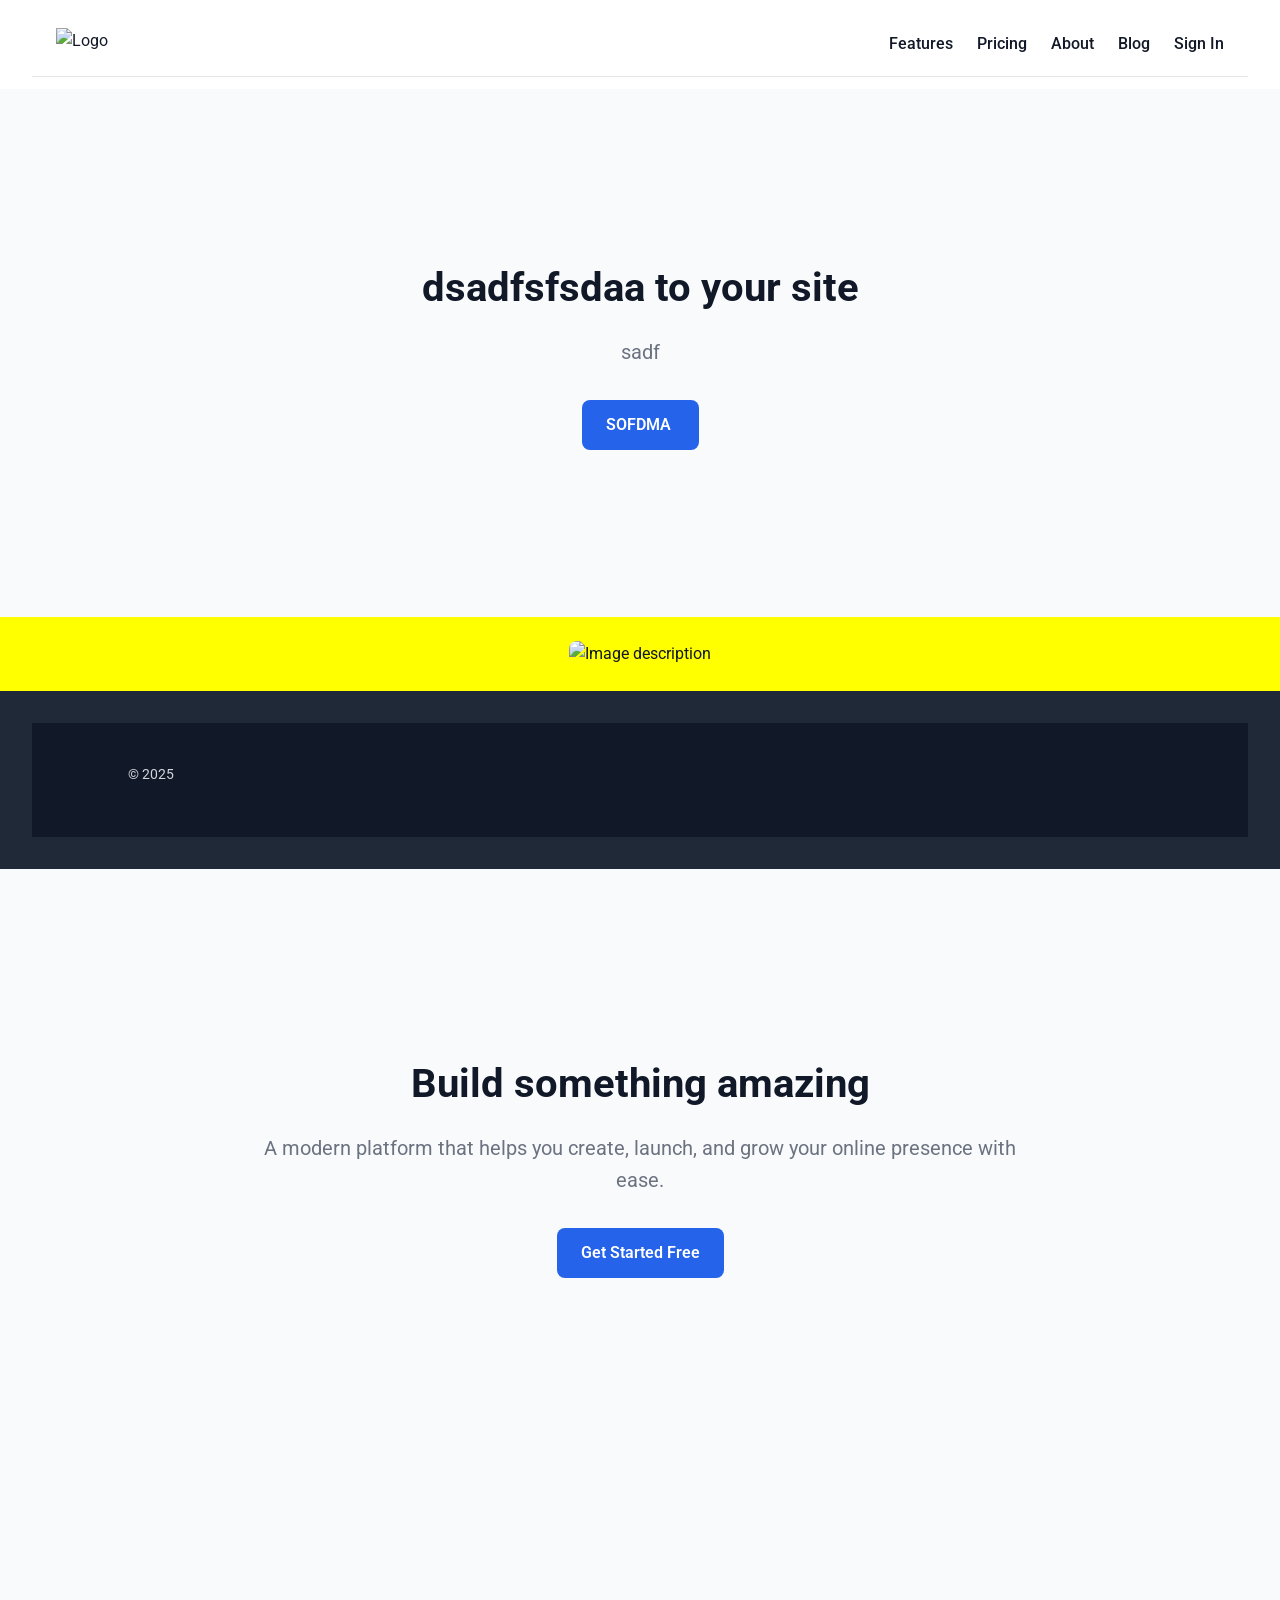
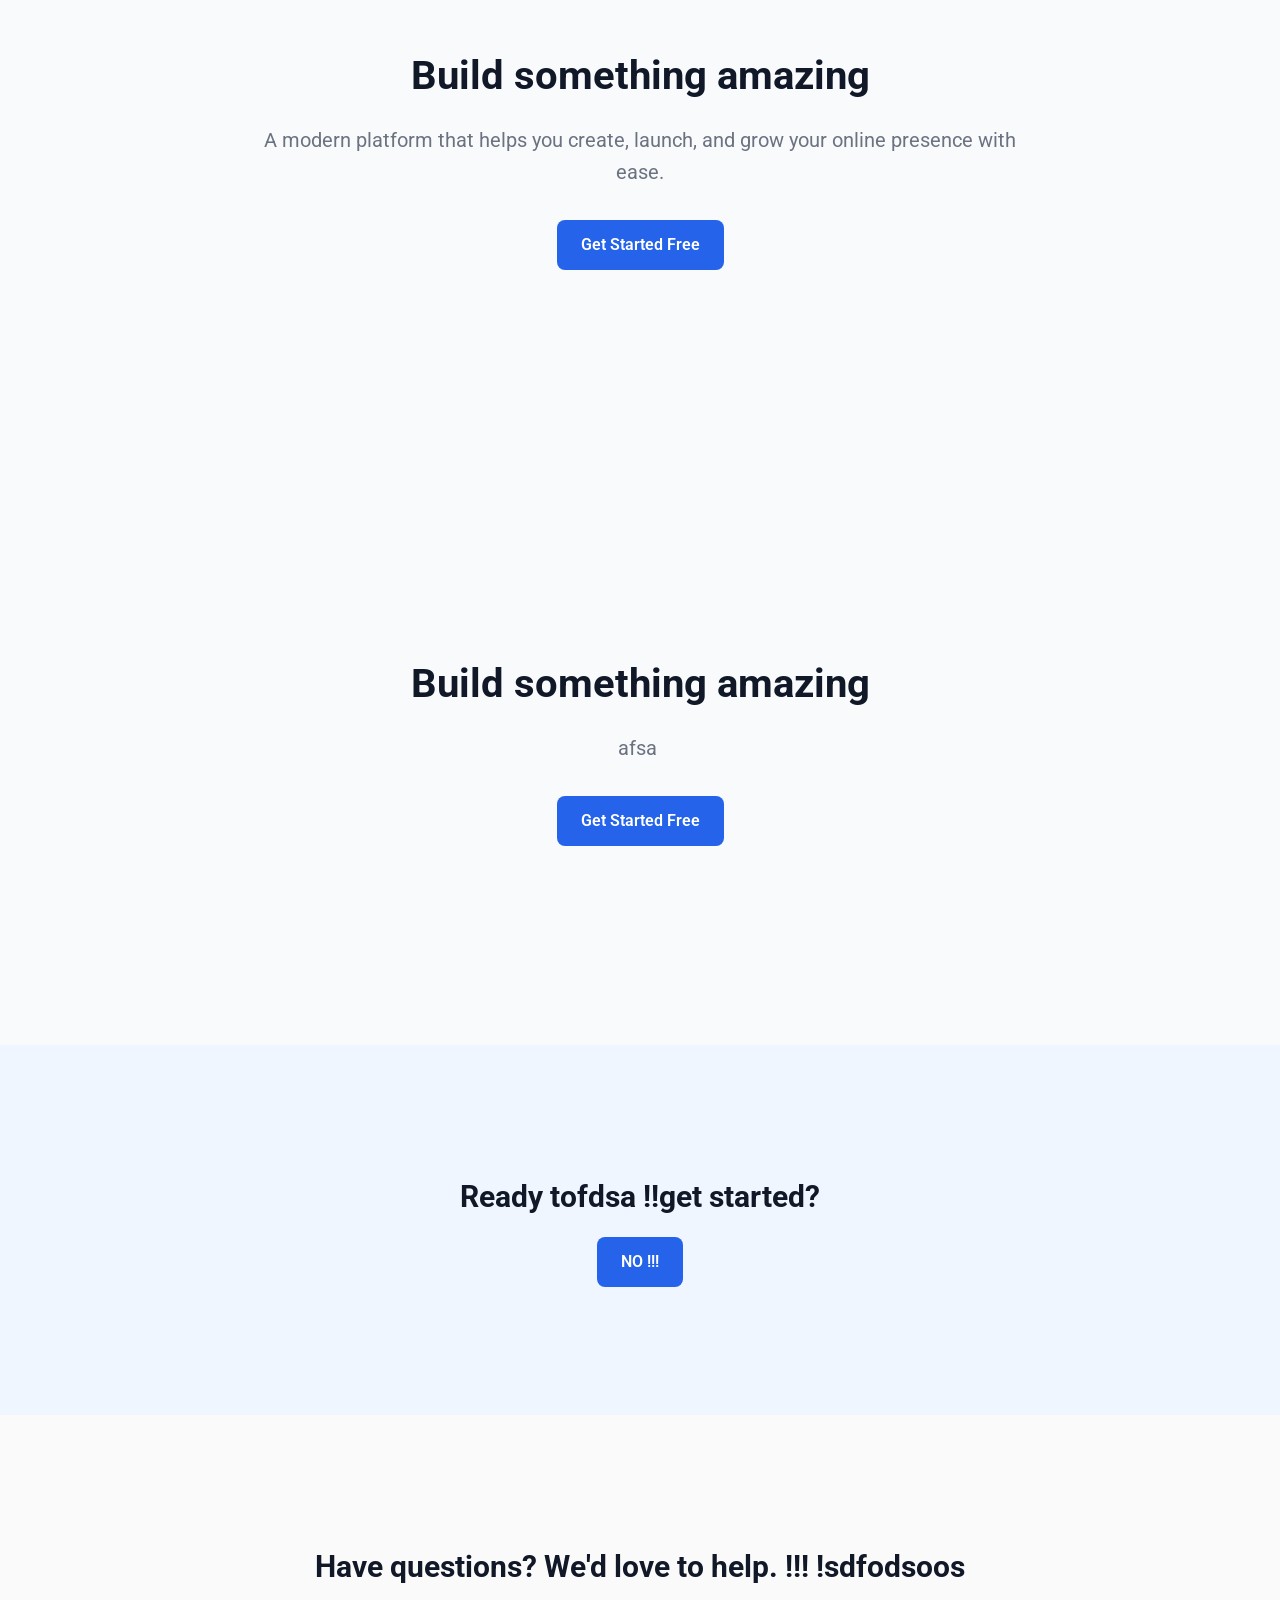
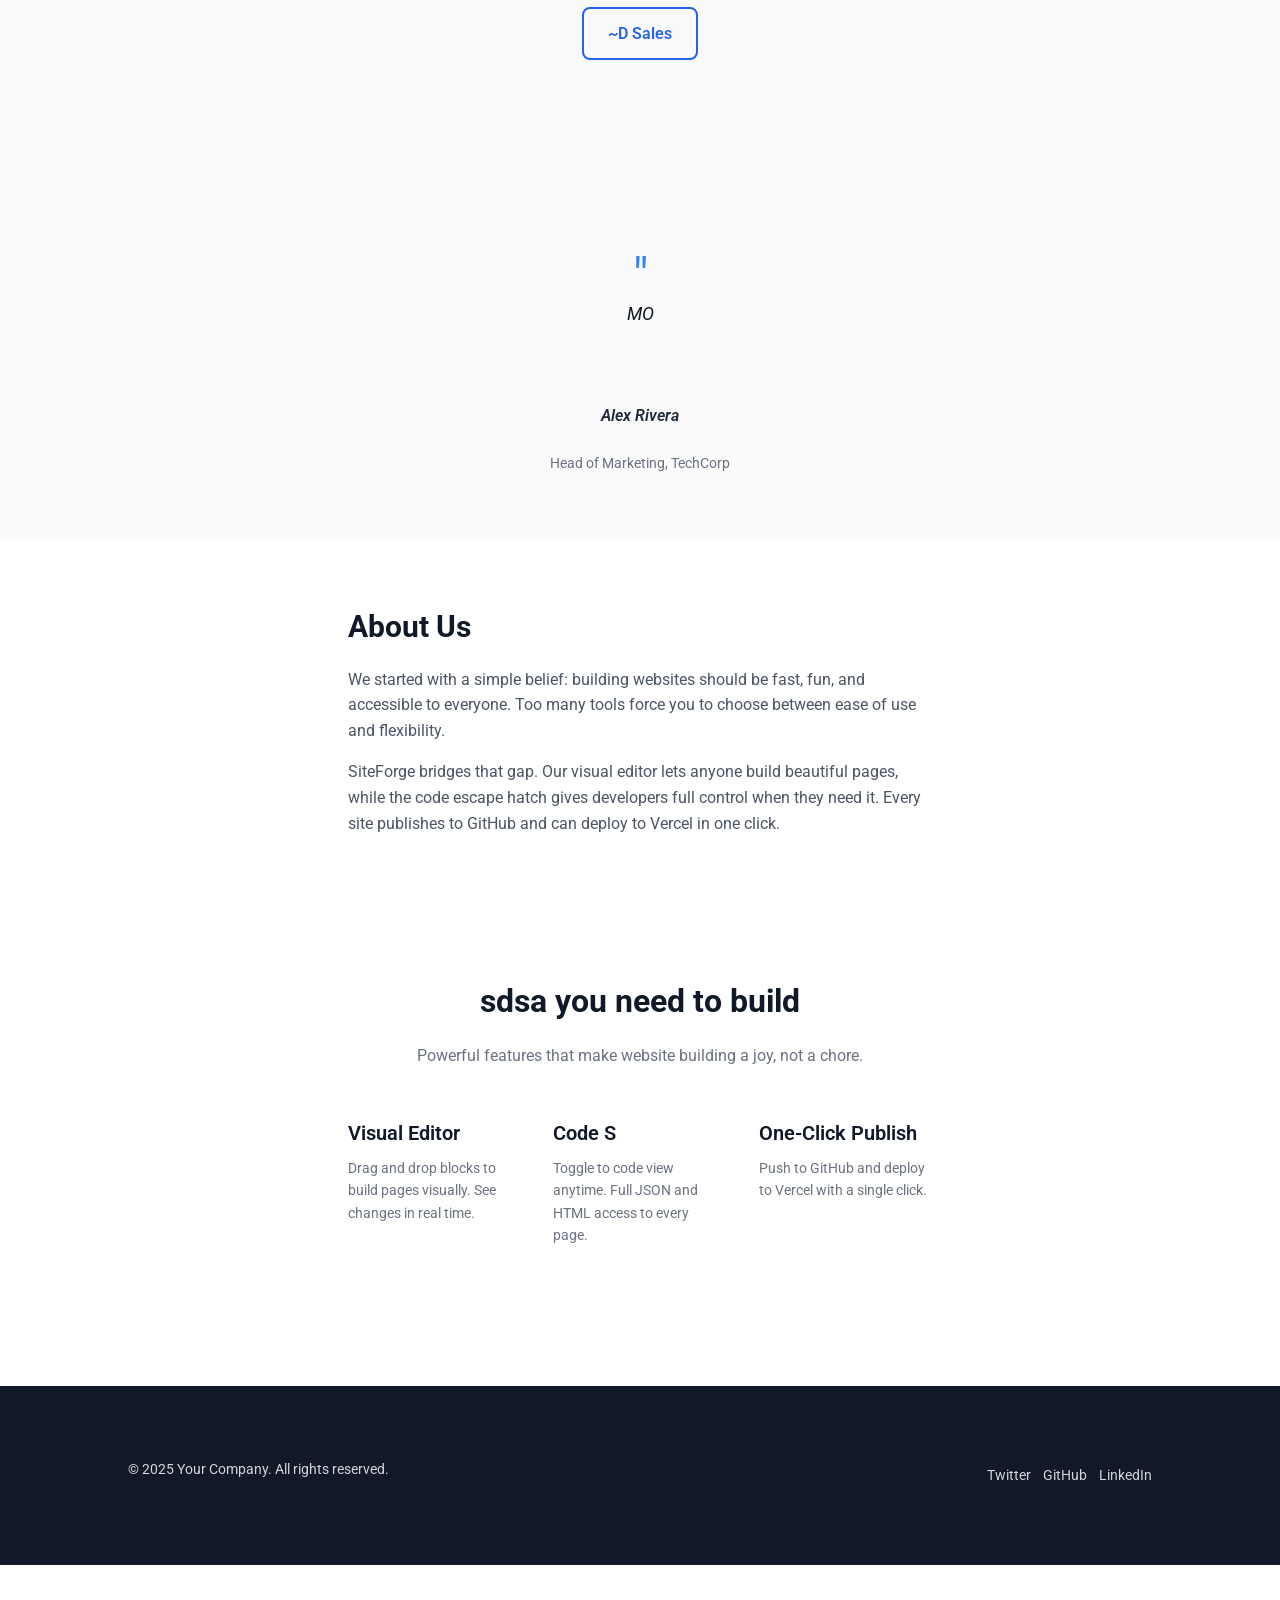
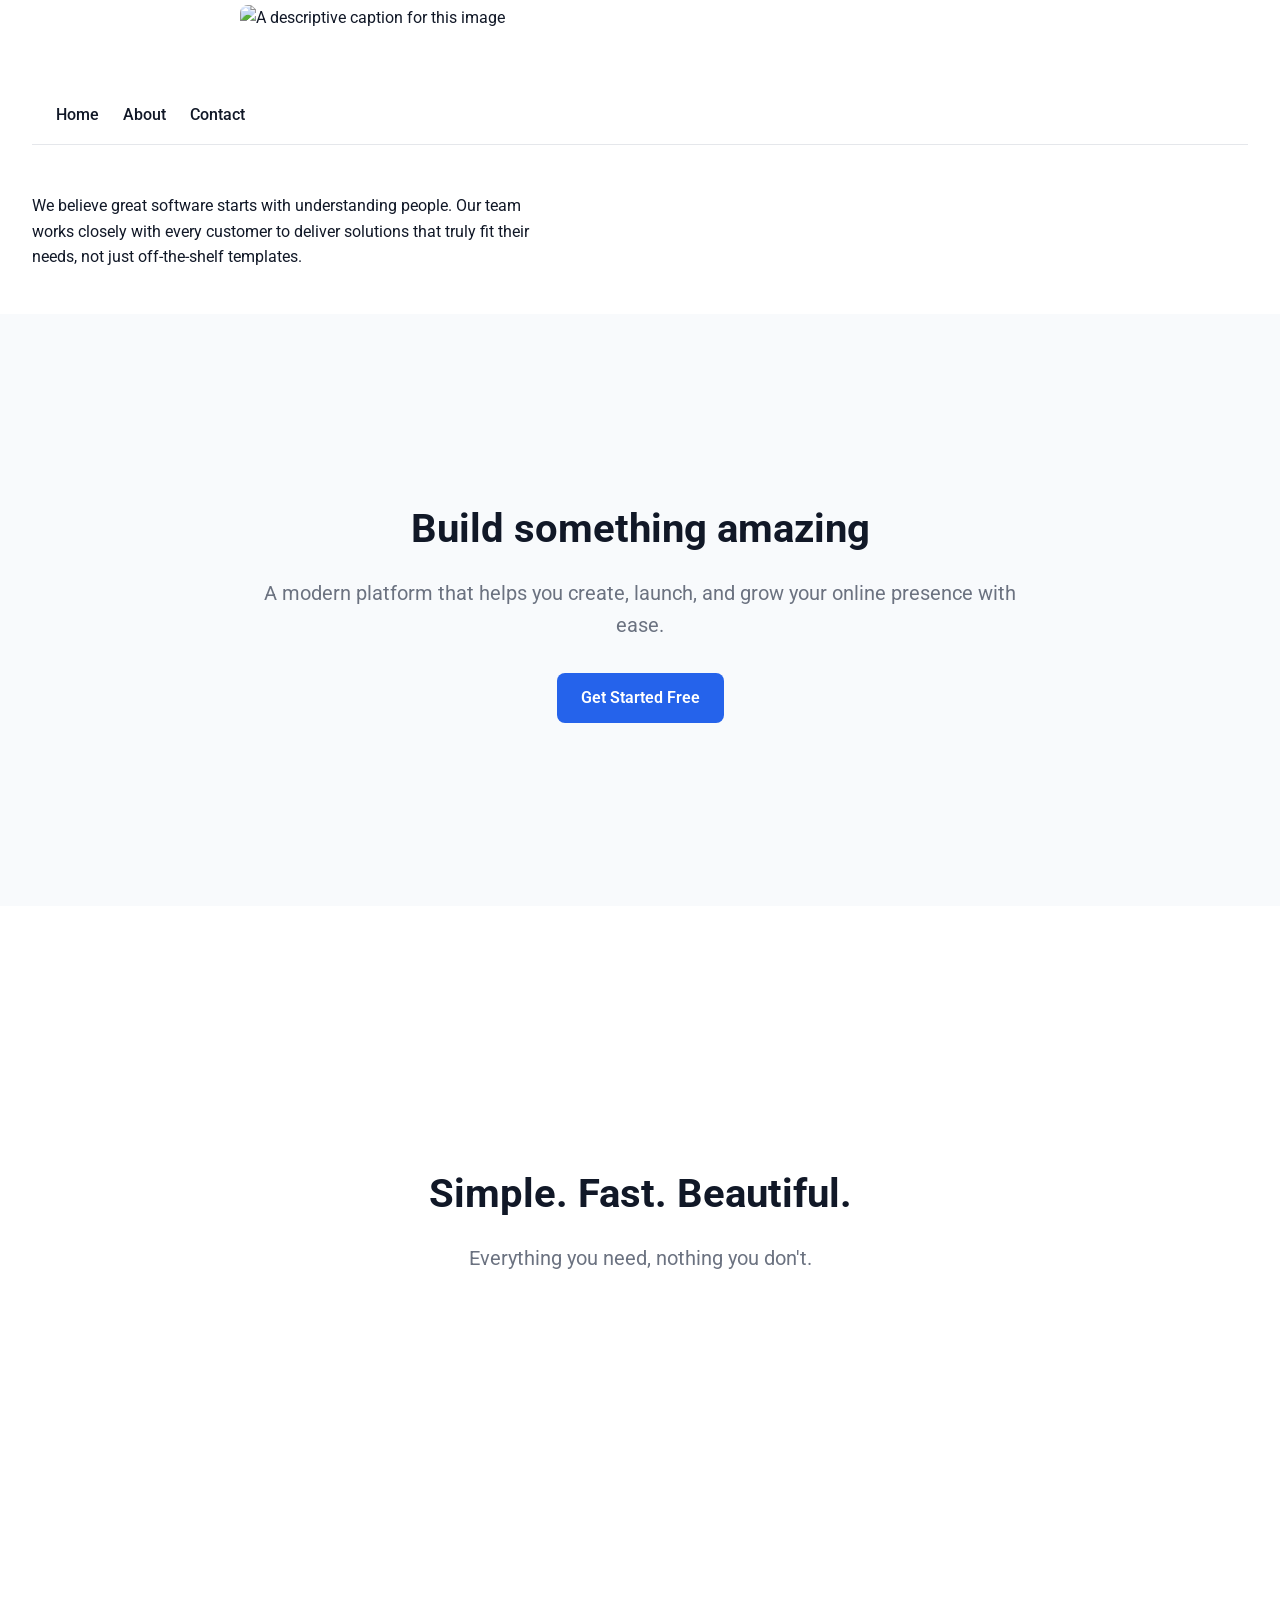
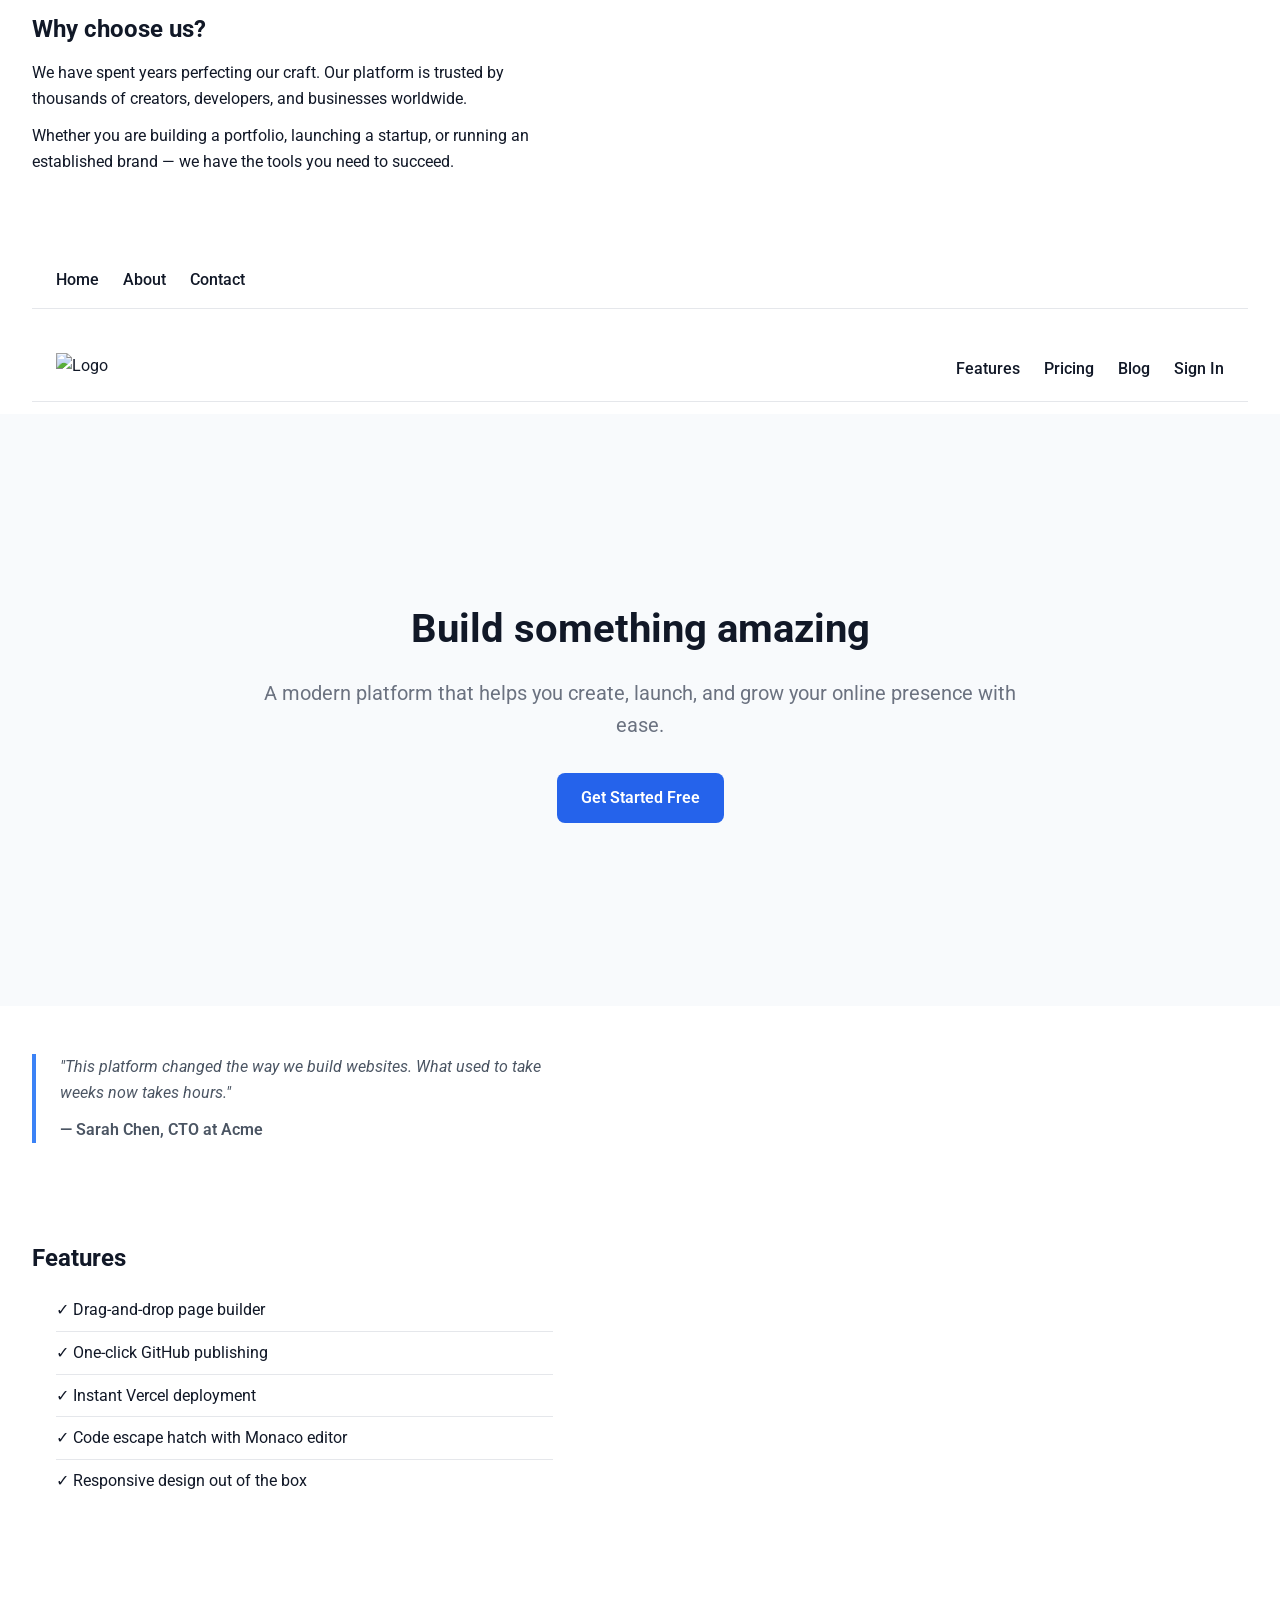
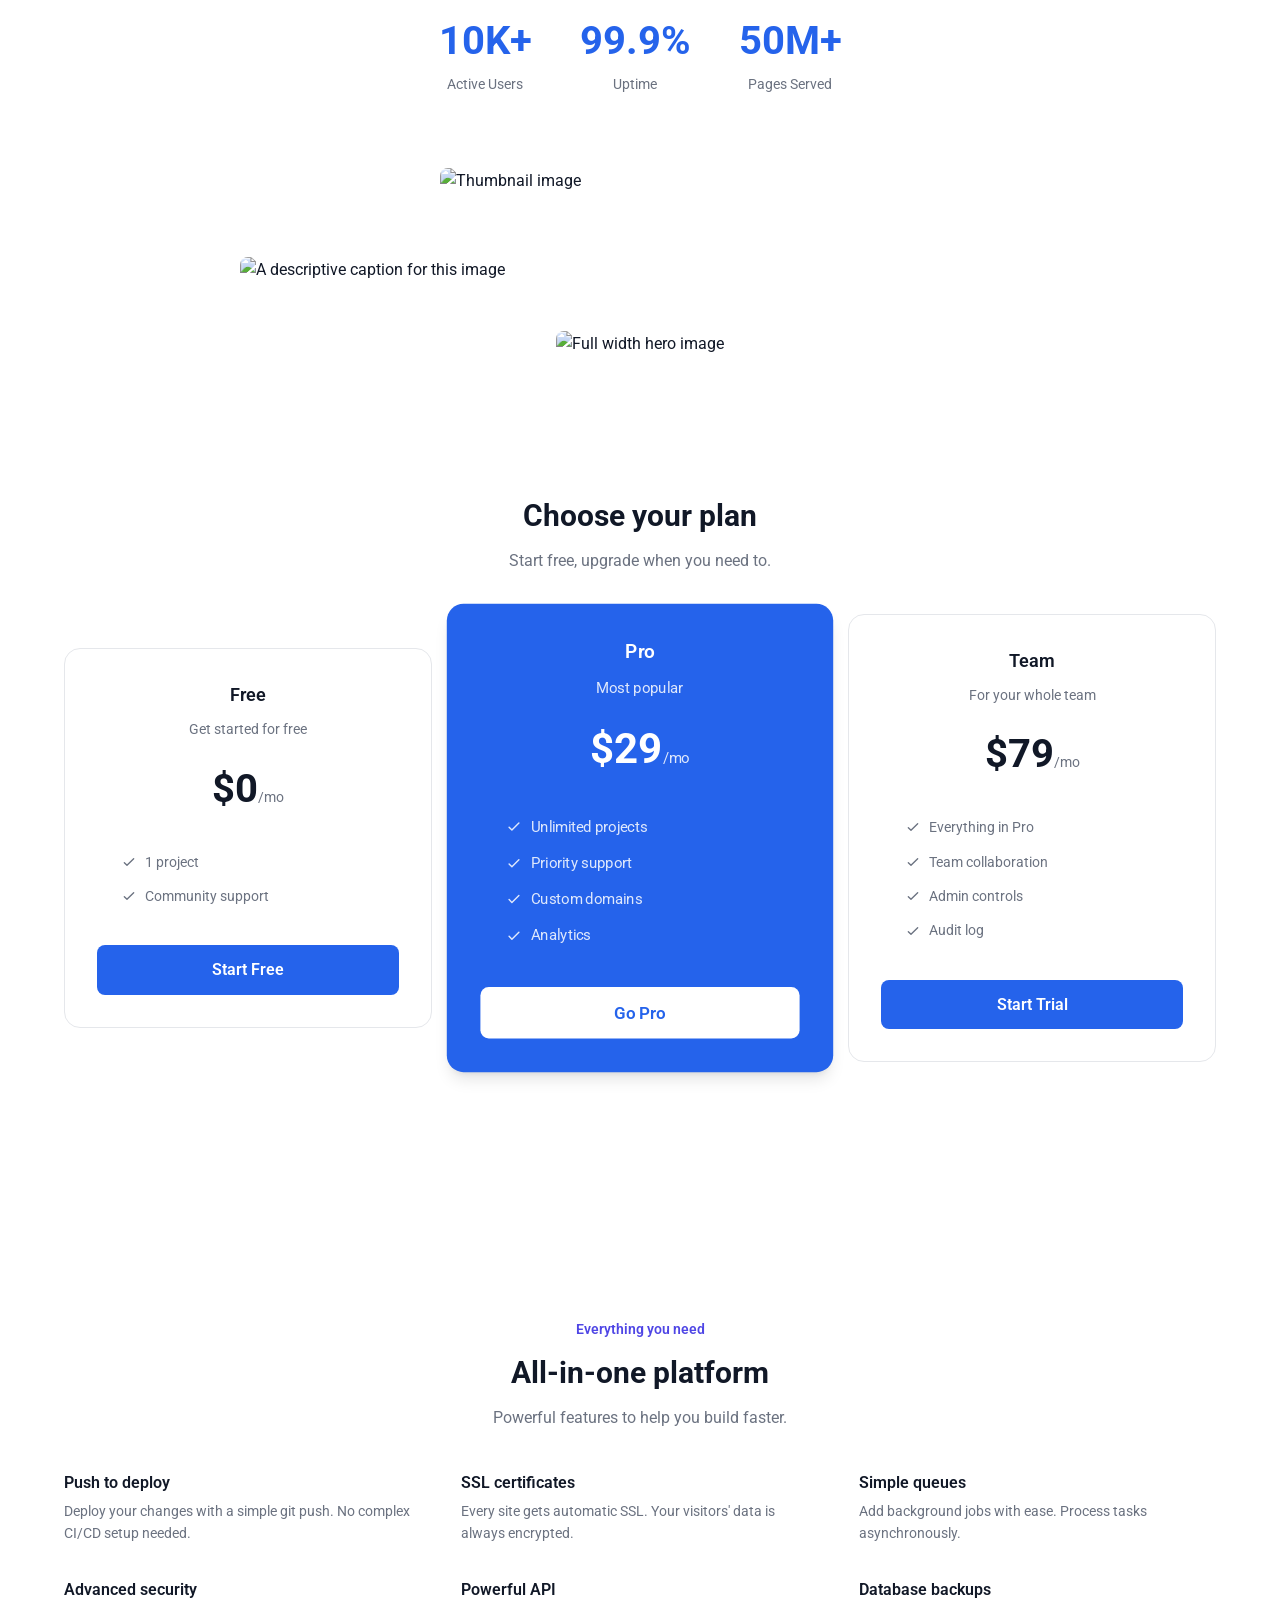
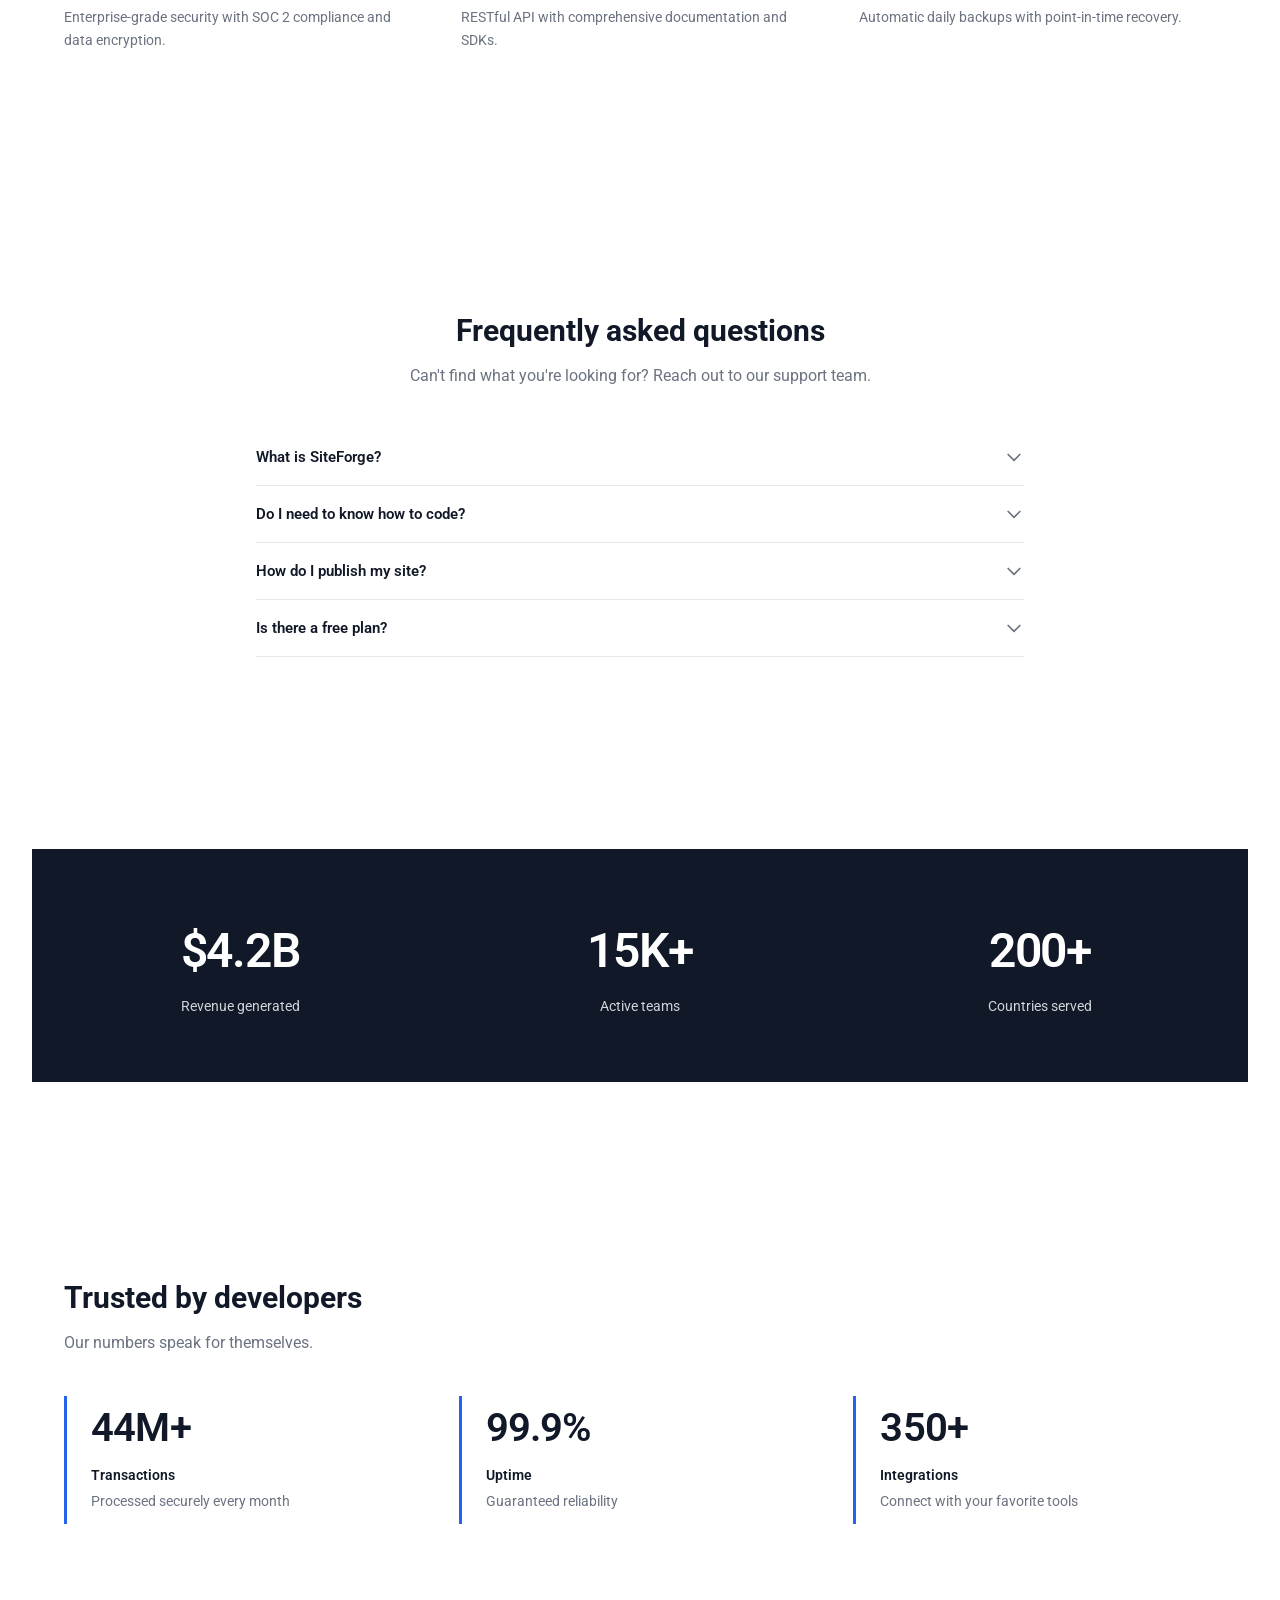
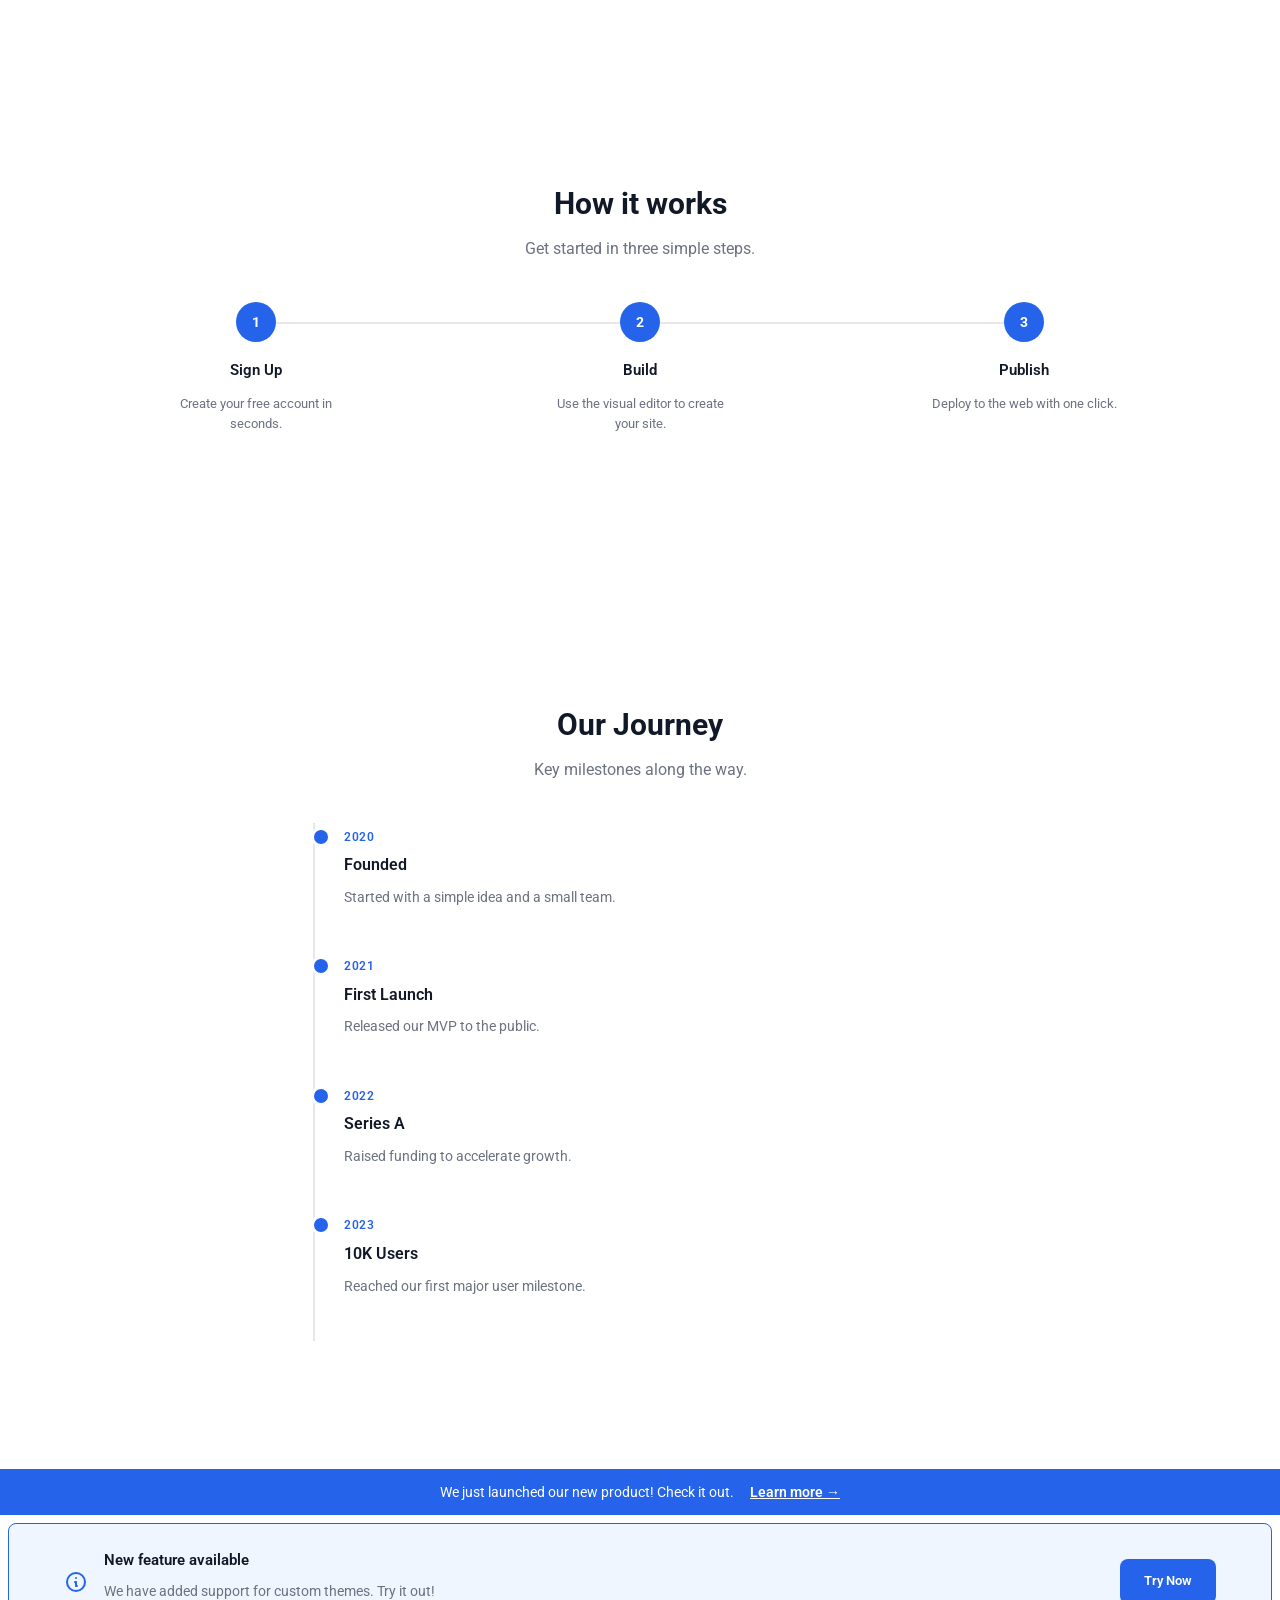
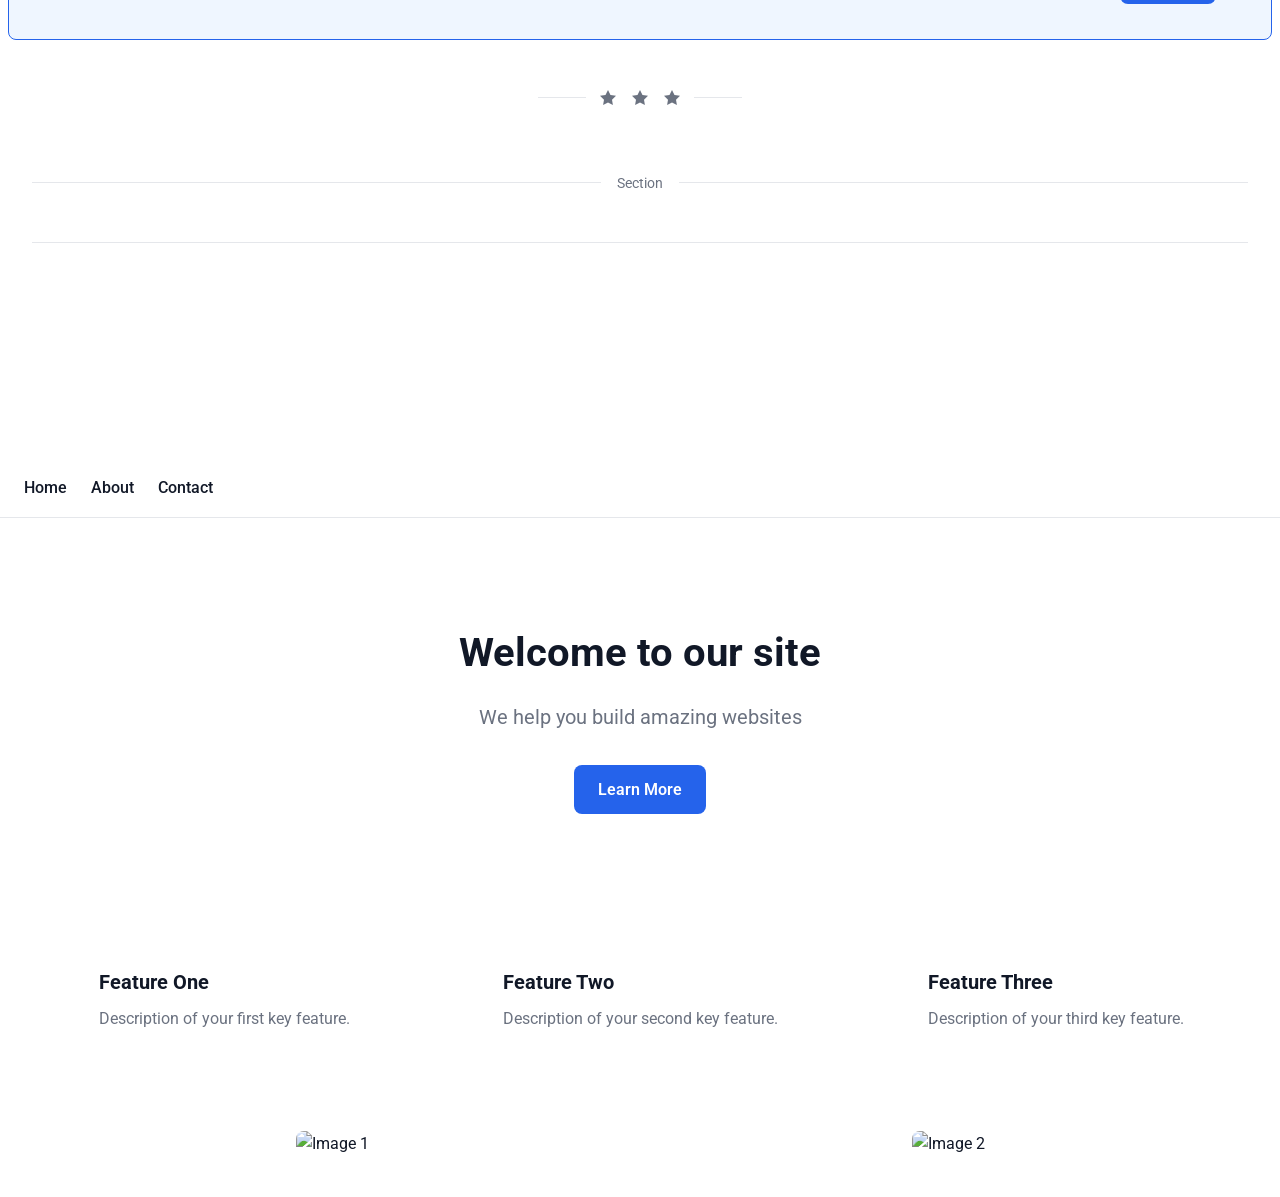
==== index.html @ cee75515 "Update site via SiteForge" ====
<!DOCTYPE html>
<html lang="en">
<head>
    <meta charset="UTF-8">
    <meta name="viewport" content="width=device-width, initial-scale=1.0">
    <meta name="description" content="">
    <title>Home | test1</title>
    <link rel="preconnect" href="https://fonts.googleapis.com"><link rel="preconnect" href="https://fonts.gstatic.com" crossorigin><link rel="stylesheet" href="https://fonts.googleapis.com/css2?family=Roboto:wght@400;500;700&display=swap">
    <style>:root {
  --sf-primary: #2563eb;
  --sf-primary-dark: #1d4ed8;
  --sf-primary-light: #eff6ff;
  --sf-secondary: #7c3aed;
  --sf-accent: #4f46e5;
  --sf-background: #ffffff;
  --sf-surface: #ffffff;
  --sf-surface-alt: #f9fafb;
  --sf-text: #111827;
  --sf-text-muted: #6b7280;
  --sf-text-inverse: #ffffff;
  --sf-border: #e5e7eb;
  --sf-dark-bg: #111827;
  --sf-dark-text: #d1d5db;
  --sf-font-family: -apple-system, BlinkMacSystemFont, 'Segoe UI', Roboto, sans-serif;
  --sf-heading-font-family: -apple-system, BlinkMacSystemFont, 'Segoe UI', Roboto, sans-serif;
  --sf-heading-weight: 700;
  --sf-base-size: 1rem;
  --sf-line-height: 1.6;
  --sf-heading-line-height: 1.2;
  --sf-section-padding-y: 4rem;
  --sf-section-padding-x: 2rem;
  --sf-container-max-width: 72rem;
  --sf-element-gap: 1.5rem;
  --sf-radius-sm: 0.25rem;
  --sf-radius-md: 0.5rem;
  --sf-radius-lg: 1rem;
  --sf-radius-full: 9999px;
  --sf-btn-radius: 0.5rem;
  --sf-btn-padding-x: 1.5rem;
  --sf-btn-padding-y: 0.75rem;
  --sf-btn-font-weight: 600;
  --sf-shadow-sm: 0 1px 2px rgba(0,0,0,0.05);
  --sf-shadow-md: 0 4px 6px -1px rgba(0,0,0,0.1), 0 2px 4px -2px rgba(0,0,0,0.1);
  --sf-shadow-lg: 0 10px 15px -3px rgba(0,0,0,0.1), 0 4px 6px -4px rgba(0,0,0,0.1);
}
/* SiteForge — Generated Styles */
*, *::before, *::after { box-sizing: border-box; margin: 0; padding: 0; }
html { font-size: var(--sf-base-size); line-height: var(--sf-line-height); -webkit-text-size-adjust: 100%; }
body {
    font-family: var(--sf-font-family);
    color: var(--sf-text);
    background: var(--sf-background);
    min-height: 100vh;
}
img { max-width: 100%; height: auto; display: block; }
a { color: var(--sf-primary); text-decoration: none; }
a:hover { text-decoration: underline; }

/* Rich text content */
p { margin-bottom: 0.75rem; }
h2 { font-size: 1.5rem; font-weight: var(--sf-heading-weight); margin-bottom: 0.75rem; }
h3 { font-size: 1.25rem; font-weight: 600; margin-bottom: 0.5rem; }
ul, ol { margin-left: 1.5rem; margin-bottom: 0.75rem; }
blockquote { border-left: 3px solid var(--sf-primary); padding-left: 1rem; margin: 1rem 0; }

details summary { cursor: pointer; }
details summary::-webkit-details-marker { display: none; }

@media (max-width: 768px) {
    section h1 { font-size: 1.75rem !important; }
    div[style*="grid-template-columns"] { grid-template-columns: 1fr !important; }
    [data-sf-grid] { grid-template-columns: 1fr !important; }
    [data-sf-split] { flex-direction: column !important; }
    [data-sf-split] > * { width: 100% !important; flex: none !important; }
}
</style>
</head>
<body>
<div style="background-color:#ffffff;padding:0.75rem 2rem"><nav style="display:flex;align-items:center;justify-content:space-between;padding:1rem 1.5rem;background:var(--sf-background);border-bottom:1px solid var(--sf-border);">
    <img src="https://placehold.co/120x40/3b82f6/ffffff?text=Logo" alt="Logo" style="height:2rem;">
    <div style="display:flex;gap:var(--sf-element-gap);">
        <a href="#features" style="color:var(--sf-text);font-weight:500;text-decoration:none;">Features</a>
        <a href="#pricing" style="color:var(--sf-text);font-weight:500;text-decoration:none;">Pricing</a>
        <a href="/about" style="color:var(--sf-text);font-weight:500;text-decoration:none;">About</a>
        <a href="/blog" style="color:var(--sf-text);font-weight:500;text-decoration:none;">Blog</a>
        <a href="/login" style="color:var(--sf-text);font-weight:500;text-decoration:none;">Sign In</a>
    </div>
</nav></div>
<div style="background-color:#f9fafb;margin:;padding:4rem 2rem"><section style="position:relative;min-height:400px;display:flex;flex-direction:column;justify-content:center;align-items:center;padding:5rem var(--sf-section-padding-x);text-align:center;"><div style="position:relative;z-index:1;max-width:48rem;"><h1 style="font-size:2.5rem;font-weight:var(--sf-heading-weight);margin-bottom:1rem;color:var(--sf-text)">dsadfsfsdaa to your site</h1><p style="font-size:1.25rem;margin-bottom:2rem;color:var(--sf-text-muted)">sadf</p><div><a href="#" style="display:inline-block;background:var(--sf-primary);color:var(--sf-text-inverse);font-weight:var(--sf-btn-font-weight);padding:var(--sf-btn-padding-y) var(--sf-btn-padding-x);border-radius:var(--sf-btn-radius);text-decoration:none;">SOFDMA </a></div></div></section></div>
<div style="background-color:yellow;padding:1rem"><figure style="display:flex;justify-content:center;padding:0.5rem;"><img src="https://images.unsplash.com/photo-1746373691216-861fda938316?q=80&amp;w=2070&amp;auto=format&amp;fit=crop&amp;ixlib=rb-4.1.0&amp;ixid=M3wxMjA3fDB8MHxwaG90by1wYWdlfHx8fGVufDB8fHx8fA%3D%3D" alt="Image description" style="max-width:100%;height:auto;border-radius:var(--sf-radius-md);" loading="lazy"></figure></div>
<div style="background-color:#1f2937;padding:2rem"><footer style="background:var(--sf-dark-bg);color:var(--sf-dark-text);padding:2.5rem 1.5rem;"><div style="max-width:64rem;margin:0 auto;display:flex;flex-wrap:wrap;align-items:center;justify-content:space-between;gap:1.5rem;"><p style="font-size:0.875rem;">© 2025</p><div></div></div></footer></div>
<div style="background-color:#f8fafc;padding:6rem 2rem"><section style="position:relative;min-height:400px;display:flex;flex-direction:column;justify-content:center;align-items:center;padding:5rem var(--sf-section-padding-x);text-align:center;"><div style="position:relative;z-index:1;max-width:48rem;"><h1 style="font-size:2.5rem;font-weight:var(--sf-heading-weight);margin-bottom:1rem;color:var(--sf-text)">Build something amazing</h1><p style="font-size:1.25rem;margin-bottom:2rem;color:var(--sf-text-muted)">A modern platform that helps you create, launch, and grow your online presence with ease.</p><div><a href="#signup" style="display:inline-block;background:var(--sf-primary);color:var(--sf-text-inverse);font-weight:var(--sf-btn-font-weight);padding:var(--sf-btn-padding-y) var(--sf-btn-padding-x);border-radius:var(--sf-btn-radius);text-decoration:none;">Get Started Free</a></div></div></section></div>
<div style="background-color:#f8fafc;padding:6rem 2rem"><section style="position:relative;min-height:400px;display:flex;flex-direction:column;justify-content:center;align-items:center;padding:5rem var(--sf-section-padding-x);text-align:center;"><div style="position:relative;z-index:1;max-width:48rem;"><h1 style="font-size:2.5rem;font-weight:var(--sf-heading-weight);margin-bottom:1rem;color:var(--sf-text)">Build something amazing</h1><p style="font-size:1.25rem;margin-bottom:2rem;color:var(--sf-text-muted)">A modern platform that helps you create, launch, and grow your online presence with ease.</p><div><a href="#signup" style="display:inline-block;background:var(--sf-primary);color:var(--sf-text-inverse);font-weight:var(--sf-btn-font-weight);padding:var(--sf-btn-padding-y) var(--sf-btn-padding-x);border-radius:var(--sf-btn-radius);text-decoration:none;">Get Started Free</a></div></div></section></div>
<div style="background-color:#f8fafc;padding:6rem 2rem"><section style="position:relative;min-height:400px;display:flex;flex-direction:column;justify-content:center;align-items:center;padding:5rem var(--sf-section-padding-x);text-align:center;"><div style="position:relative;z-index:1;max-width:48rem;"><h1 style="font-size:2.5rem;font-weight:var(--sf-heading-weight);margin-bottom:1rem;color:var(--sf-text)">Build something amazing</h1><p style="font-size:1.25rem;margin-bottom:2rem;color:var(--sf-text-muted)">afsa </p><div><a href="#signup" style="display:inline-block;background:var(--sf-primary);color:var(--sf-text-inverse);font-weight:var(--sf-btn-font-weight);padding:var(--sf-btn-padding-y) var(--sf-btn-padding-x);border-radius:var(--sf-btn-radius);text-decoration:none;">Get Started Free</a></div></div></section></div>
<div style="background-color:#eff6ff;padding:4rem 2rem"><section style="text-align:center;padding:var(--sf-section-padding-y) var(--sf-section-padding-x);"><div style="max-width:48rem;margin:0 auto;"><h2 style="font-size:1.875rem;font-weight:var(--sf-heading-weight);color:var(--sf-text);margin-bottom:1rem;">Ready tofdsa !!get started?</h2><div><a href="#signup" style="display:inline-block;background:var(--sf-primary);color:var(--sf-text-inverse);font-weight:var(--sf-btn-font-weight);padding:var(--sf-btn-padding-y) var(--sf-btn-padding-x);border-radius:var(--sf-btn-radius);text-decoration:none;">NO !!!</a></div></div></section></div>
<div style="background-color:#fafafa;padding:4rem 2rem"><section style="text-align:center;padding:var(--sf-section-padding-y) var(--sf-section-padding-x);"><div style="max-width:48rem;margin:0 auto;"><h2 style="font-size:1.875rem;font-weight:var(--sf-heading-weight);color:var(--sf-text);margin-bottom:1rem;">Have questions? We'd love to help. !!! !sdfodsoos</h2><div><a href="/contact" style="display:inline-block;border:2px solid var(--sf-primary);color:var(--sf-primary);background:transparent;font-weight:var(--sf-btn-font-weight);padding:var(--sf-btn-padding-y) var(--sf-btn-padding-x);border-radius:var(--sf-btn-radius);text-decoration:none;">~D Sales</a></div></div></section></div>
<div style="background-color:#fafafa;padding:4rem 2rem"><div style="max-width:65ch;margin:0 auto;"><div style="max-width:600px;margin:0 auto;text-align:center;"><div style="font-size:3rem;color:#3b82f6;line-height:1;">"</div><p style="font-style: italic; margin-bottom: 1.5rem;"><span style="font-family: -apple-system, BlinkMacSystemFont, &quot;Segoe UI&quot;, Roboto, sans-serif; font-size: 18px;">MO</span></p><p style="font-style: italic; margin-bottom: 1.5rem;"><span style="color: rgb(31, 41, 55); font-size: 16px; font-weight: 600; font-family: -apple-system, BlinkMacSystemFont, &quot;Segoe UI&quot;, Roboto, sans-serif;"><br></span></p><p style="font-style: italic; margin-bottom: 1.5rem;"><span style="color: rgb(31, 41, 55); font-size: 16px; font-weight: 600; font-family: -apple-system, BlinkMacSystemFont, &quot;Segoe UI&quot;, Roboto, sans-serif;">Alex Rivera</span></p><div style="color:#6b7280;font-size:0.875rem;">Head of Marketing, TechCorp</div></div></div></div>
<div style="padding:4rem 2rem"><div style="max-width:65ch;margin:0 auto;"><div style="max-width:700px;margin:0 auto;"><h2 style="font-size:1.875rem;font-weight:700;margin-bottom:1rem;">About Us</h2><p style="color:#4b5563;margin-bottom:1rem;">We started with a simple belief: building websites should be fast, fun, and accessible to everyone. Too many tools force you to choose between ease of use and flexibility.</p><p style="color:#4b5563;">SiteForge bridges that gap. Our visual editor lets anyone build beautiful pages, while the code escape hatch gives developers full control when they need it. Every site publishes to GitHub and can deploy to Vercel in one click.</p></div></div></div>
<div style="padding:4rem 2rem"><div style="max-width:65ch;margin:0 auto;"><div style="text-align:center;max-width:800px;margin:0 auto;"><h2 style="font-size:2rem;font-weight:700;margin-bottom:1rem;">sdsa you need to build</h2><p style="color:#6b7280;margin-bottom:3rem;">Powerful features that make website building a joy, not a chore.</p><div style="display:grid;grid-template-columns:repeat(3,1fr);gap:2rem;text-align:left;"><div><h3 style="font-weight:600;margin-bottom:0.5rem;">Visual Editor</h3><p style="color:#6b7280;font-size:0.875rem;">Drag and drop blocks to build pages visually. See changes in real time.</p></div><div><h3 style="font-weight:600;margin-bottom:0.5rem;">Code S</h3><p style="color:#6b7280;font-size:0.875rem;">Toggle to code view anytime. Full JSON and HTML access to every page.</p></div><div><h3 style="font-weight:600;margin-bottom:0.5rem;">One-Click Publish</h3><p style="color:#6b7280;font-size:0.875rem;">Push to GitHub and deploy to Vercel with a single click.</p></div></div></div></div></div>
<div style="padding:2rem"><div style="display:grid;grid-template-columns:repeat(2,1fr);gap:2rem;" data-sf-grid>

</div></div>
<div style="background-color:#111827;padding:2rem"><footer style="background:var(--sf-dark-bg);color:var(--sf-dark-text);padding:2.5rem 1.5rem;"><div style="max-width:64rem;margin:0 auto;display:flex;flex-wrap:wrap;align-items:center;justify-content:space-between;gap:1.5rem;"><p style="font-size:0.875rem;">© 2025 Your Company. All rights reserved.</p><div></div><div style="display:flex;gap:0.75rem;color:var(--sf-dark-text);font-size:0.875rem;"><span>Twitter</span><span>GitHub</span><span>LinkedIn</span></div></div></footer></div>
<div style="padding:2rem"><figure style="display:flex;justify-content:center;padding:0.5rem;"><img src="https://placehold.co/800x500/e2e8f0/64748b?text=Featured+Image" alt="A descriptive caption for this image" style="max-width:100%;height:auto;border-radius:var(--sf-radius-md);width:800px;" loading="lazy"></figure></div>
<div style="background-color:#ffffff;padding:1rem 2rem"><nav style="display:flex;align-items:center;justify-content:space-between;padding:1rem 1.5rem;background:var(--sf-background);border-bottom:1px solid var(--sf-border);">
    
    <div style="display:flex;gap:var(--sf-element-gap);">
        <a href="/" style="color:var(--sf-text);font-weight:500;text-decoration:none;">Home</a>
        <a href="/about" style="color:var(--sf-text);font-weight:500;text-decoration:none;">About</a>
        <a href="/contact" style="color:var(--sf-text);font-weight:500;text-decoration:none;">Contact</a>
    </div>
</nav></div>
<div style="max-width:65ch;padding:2rem"><div style="max-width:65ch;margin:0 auto;"><p>We believe great software starts with understanding people. Our team works closely with every customer to deliver solutions that truly fit their needs, not just off-the-shelf templates.</p></div></div>
<div style="background-color:#f8fafc;padding:6rem 2rem"><section style="position:relative;min-height:400px;display:flex;flex-direction:column;justify-content:center;align-items:center;padding:5rem var(--sf-section-padding-x);text-align:center;"><div style="position:relative;z-index:1;max-width:48rem;"><h1 style="font-size:2.5rem;font-weight:var(--sf-heading-weight);margin-bottom:1rem;color:var(--sf-text)">Build something amazing</h1><p style="font-size:1.25rem;margin-bottom:2rem;color:var(--sf-text-muted)">A modern platform that helps you create, launch, and grow your online presence with ease.</p><div><a href="#signup" style="display:inline-block;background:var(--sf-primary);color:var(--sf-text-inverse);font-weight:var(--sf-btn-font-weight);padding:var(--sf-btn-padding-y) var(--sf-btn-padding-x);border-radius:var(--sf-btn-radius);text-decoration:none;">Get Started Free</a></div></div></section></div>
<div style="padding:8rem 2rem"><section style="position:relative;min-height:400px;display:flex;flex-direction:column;justify-content:center;align-items:center;padding:5rem var(--sf-section-padding-x);text-align:center;"><div style="position:relative;z-index:1;max-width:48rem;"><h1 style="font-size:2.5rem;font-weight:var(--sf-heading-weight);margin-bottom:1rem;color:var(--sf-text)">Simple. Fast. Beautiful.</h1><p style="font-size:1.25rem;margin-bottom:2rem;color:var(--sf-text-muted)">Everything you need, nothing you don't.</p><div></div></div></section></div>
<div style="max-width:65ch;padding:3rem 2rem"><div style="max-width:65ch;margin:0 auto;"><h2>Why choose us?</h2><p>We have spent years perfecting our craft. Our platform is trusted by thousands of creators, developers, and businesses worldwide.</p><p>Whether you are building a portfolio, launching a startup, or running an established brand — we have the tools you need to succeed.</p></div></div>
<div style="background-color:#ffffff;padding:1rem 2rem"><nav style="display:flex;align-items:center;justify-content:space-between;padding:1rem 1.5rem;background:var(--sf-background);border-bottom:1px solid var(--sf-border);">
    
    <div style="display:flex;gap:var(--sf-element-gap);">
        <a href="/" style="color:var(--sf-text);font-weight:500;text-decoration:none;">Home</a>
        <a href="/about" style="color:var(--sf-text);font-weight:500;text-decoration:none;">About</a>
        <a href="/contact" style="color:var(--sf-text);font-weight:500;text-decoration:none;">Contact</a>
    </div>
</nav></div>
<div style="background-color:#ffffff;padding:0.75rem 2rem"><nav style="display:flex;align-items:center;justify-content:space-between;padding:1rem 1.5rem;background:var(--sf-background);border-bottom:1px solid var(--sf-border);">
    <img src="https://placehold.co/120x40/3b82f6/ffffff?text=Logo" alt="Logo" style="height:2rem;">
    <div style="display:flex;gap:var(--sf-element-gap);">
        <a href="#features" style="color:var(--sf-text);font-weight:500;text-decoration:none;">Features</a>
        <a href="#pricing" style="color:var(--sf-text);font-weight:500;text-decoration:none;">Pricing</a>
        <a href="/blog" style="color:var(--sf-text);font-weight:500;text-decoration:none;">Blog</a>
        <a href="/login" style="color:var(--sf-text);font-weight:500;text-decoration:none;">Sign In</a>
    </div>
</nav></div>
<div style="background-color:#f8fafc;padding:6rem 2rem"><section style="position:relative;min-height:400px;display:flex;flex-direction:column;justify-content:center;align-items:center;padding:5rem var(--sf-section-padding-x);text-align:center;"><div style="position:relative;z-index:1;max-width:48rem;"><h1 style="font-size:2.5rem;font-weight:var(--sf-heading-weight);margin-bottom:1rem;color:var(--sf-text)">Build something amazing</h1><p style="font-size:1.25rem;margin-bottom:2rem;color:var(--sf-text-muted)">A modern platform that helps you create, launch, and grow your online presence with ease.</p><div><a href="#signup" style="display:inline-block;background:var(--sf-primary);color:var(--sf-text-inverse);font-weight:var(--sf-btn-font-weight);padding:var(--sf-btn-padding-y) var(--sf-btn-padding-x);border-radius:var(--sf-btn-radius);text-decoration:none;">Get Started Free</a></div></div></section></div>
<div style="max-width:65ch;padding:2rem"><div style="max-width:65ch;margin:0 auto;"><blockquote style="border-left:4px solid #3b82f6;padding-left:1.5rem;margin:1rem 0;font-style:italic;color:#4b5563;"><p>"This platform changed the way we build websites. What used to take weeks now takes hours."</p><p style="font-style:normal;font-weight:600;margin-top:0.5rem;">— Sarah Chen, CTO at Acme</p></blockquote></div></div>
<div style="max-width:65ch;padding:3rem 2rem"><div style="max-width:65ch;margin:0 auto;"><h2>Features</h2><ul style="list-style:none;padding:0;"><li style="padding:0.5rem 0;border-bottom:1px solid #e5e7eb;">✓ Drag-and-drop page builder</li><li style="padding:0.5rem 0;border-bottom:1px solid #e5e7eb;">✓ One-click GitHub publishing</li><li style="padding:0.5rem 0;border-bottom:1px solid #e5e7eb;">✓ Instant Vercel deployment</li><li style="padding:0.5rem 0;border-bottom:1px solid #e5e7eb;">✓ Code escape hatch with Monaco editor</li><li style="padding:0.5rem 0;">✓ Responsive design out of the box</li></ul></div></div>
<div style="padding:3rem 2rem"><div style="max-width:65ch;margin:0 auto;"><div style="display:flex;gap:3rem;justify-content:center;text-align:center;flex-wrap:wrap;"><div><div style="font-size:2.5rem;font-weight:700;color:#2563eb;">10K+</div><div style="color:#6b7280;font-size:0.875rem;">Active Users</div></div><div><div style="font-size:2.5rem;font-weight:700;color:#2563eb;">99.9%</div><div style="color:#6b7280;font-size:0.875rem;">Uptime</div></div><div><div style="font-size:2.5rem;font-weight:700;color:#2563eb;">50M+</div><div style="color:#6b7280;font-size:0.875rem;">Pages Served</div></div></div></div></div>
<div style="padding:1rem 2rem"><figure style="display:flex;justify-content:center;padding:0.5rem;"><img src="https://placehold.co/400x300/e2e8f0/64748b?text=Thumbnail" alt="Thumbnail image" style="max-width:100%;height:auto;border-radius:var(--sf-radius-md);width:400px;" loading="lazy"></figure></div>
<div style="padding:2rem"><figure style="display:flex;justify-content:center;padding:0.5rem;"><img src="https://placehold.co/800x500/e2e8f0/64748b?text=Featured+Image" alt="A descriptive caption for this image" style="max-width:100%;height:auto;border-radius:var(--sf-radius-md);width:800px;" loading="lazy"></figure></div>
<div style="padding:0"><figure style="display:flex;justify-content:center;padding:0.5rem;"><img src="https://placehold.co/1200x400/e2e8f0/64748b?text=Hero+Image" alt="Full width hero image" style="max-width:100%;height:auto;border-radius:var(--sf-radius-md);" loading="lazy"></figure></div>
<div style="padding:4rem 2rem"><section style="padding:var(--sf-section-padding-y) var(--sf-section-padding-x);"><div style="max-width:var(--sf-container-max-width);margin:0 auto;text-align:center;"><h2 style="font-size:1.875rem;font-weight:var(--sf-heading-weight);color:var(--sf-text);margin-bottom:0.5rem;">Choose your plan</h2><p style="font-size:1rem;color:var(--sf-text-muted);margin-bottom:2.5rem;">Start free, upgrade when you need to.</p><div style="display:grid;grid-template-columns:repeat(3,1fr);gap:var(--sf-element-gap);align-items:center;" data-sf-grid><div style="background:var(--sf-surface);border:1px solid var(--sf-border);border-radius:var(--sf-radius-lg);padding:2rem;display:flex;flex-direction:column;"><h3 style="font-size:1.125rem;font-weight:600;color:var(--sf-text);margin-bottom:0.5rem;">Free</h3><p style="font-size:0.875rem;color:var(--sf-text-muted);margin-bottom:1rem;">Get started for free</p><div style="margin-bottom:1.5rem;"><span style="font-size:2.5rem;font-weight:700;color:var(--sf-text);">$0</span><span style="font-size:0.875rem;color:var(--sf-text-muted);">/mo</span></div><ul style="list-style:none;margin-bottom:2rem;flex:1;"><li style="padding:0.375rem 0;font-size:0.875rem;color:var(--sf-text-muted);display:flex;align-items:center;gap:0.5rem;"><svg style="width:1rem;height:1rem;flex-shrink:0;" fill="none" stroke="currentColor" viewBox="0 0 24 24"><path stroke-linecap="round" stroke-linejoin="round" stroke-width="2" d="M5 13l4 4L19 7"/></svg>1 project</li><li style="padding:0.375rem 0;font-size:0.875rem;color:var(--sf-text-muted);display:flex;align-items:center;gap:0.5rem;"><svg style="width:1rem;height:1rem;flex-shrink:0;" fill="none" stroke="currentColor" viewBox="0 0 24 24"><path stroke-linecap="round" stroke-linejoin="round" stroke-width="2" d="M5 13l4 4L19 7"/></svg>Community support</li></ul><a href="#" style="display:block;width:100%;text-align:center;display:inline-block;background:var(--sf-primary);color:var(--sf-text-inverse);font-weight:var(--sf-btn-font-weight);padding:var(--sf-btn-padding-y) var(--sf-btn-padding-x);border-radius:var(--sf-btn-radius);text-decoration:none;">Start Free</a></div><div style="background:var(--sf-primary);color:var(--sf-text-inverse);border-radius:var(--sf-radius-lg);padding:2rem;display:flex;flex-direction:column;box-shadow:var(--sf-shadow-lg);transform:scale(1.05);position:relative;z-index:1;"><h3 style="font-size:1.125rem;font-weight:600;color:var(--sf-text-inverse);margin-bottom:0.5rem;">Pro</h3><p style="font-size:0.875rem;color:rgba(255,255,255,0.85);margin-bottom:1rem;">Most popular</p><div style="margin-bottom:1.5rem;"><span style="font-size:2.5rem;font-weight:700;color:var(--sf-text-inverse);">$29</span><span style="font-size:0.875rem;color:rgba(255,255,255,0.85);">/mo</span></div><ul style="list-style:none;margin-bottom:2rem;flex:1;"><li style="padding:0.375rem 0;font-size:0.875rem;color:rgba(255,255,255,0.85);display:flex;align-items:center;gap:0.5rem;"><svg style="width:1rem;height:1rem;flex-shrink:0;" fill="none" stroke="currentColor" viewBox="0 0 24 24"><path stroke-linecap="round" stroke-linejoin="round" stroke-width="2" d="M5 13l4 4L19 7"/></svg>Unlimited projects</li><li style="padding:0.375rem 0;font-size:0.875rem;color:rgba(255,255,255,0.85);display:flex;align-items:center;gap:0.5rem;"><svg style="width:1rem;height:1rem;flex-shrink:0;" fill="none" stroke="currentColor" viewBox="0 0 24 24"><path stroke-linecap="round" stroke-linejoin="round" stroke-width="2" d="M5 13l4 4L19 7"/></svg>Priority support</li><li style="padding:0.375rem 0;font-size:0.875rem;color:rgba(255,255,255,0.85);display:flex;align-items:center;gap:0.5rem;"><svg style="width:1rem;height:1rem;flex-shrink:0;" fill="none" stroke="currentColor" viewBox="0 0 24 24"><path stroke-linecap="round" stroke-linejoin="round" stroke-width="2" d="M5 13l4 4L19 7"/></svg>Custom domains</li><li style="padding:0.375rem 0;font-size:0.875rem;color:rgba(255,255,255,0.85);display:flex;align-items:center;gap:0.5rem;"><svg style="width:1rem;height:1rem;flex-shrink:0;" fill="none" stroke="currentColor" viewBox="0 0 24 24"><path stroke-linecap="round" stroke-linejoin="round" stroke-width="2" d="M5 13l4 4L19 7"/></svg>Analytics</li></ul><a href="#" style="display:block;width:100%;text-align:center;background:var(--sf-text-inverse);color:var(--sf-primary);font-weight:var(--sf-btn-font-weight);padding:var(--sf-btn-padding-y) var(--sf-btn-padding-x);border-radius:var(--sf-btn-radius);text-decoration:none;">Go Pro</a></div><div style="background:var(--sf-surface);border:1px solid var(--sf-border);border-radius:var(--sf-radius-lg);padding:2rem;display:flex;flex-direction:column;"><h3 style="font-size:1.125rem;font-weight:600;color:var(--sf-text);margin-bottom:0.5rem;">Team</h3><p style="font-size:0.875rem;color:var(--sf-text-muted);margin-bottom:1rem;">For your whole team</p><div style="margin-bottom:1.5rem;"><span style="font-size:2.5rem;font-weight:700;color:var(--sf-text);">$79</span><span style="font-size:0.875rem;color:var(--sf-text-muted);">/mo</span></div><ul style="list-style:none;margin-bottom:2rem;flex:1;"><li style="padding:0.375rem 0;font-size:0.875rem;color:var(--sf-text-muted);display:flex;align-items:center;gap:0.5rem;"><svg style="width:1rem;height:1rem;flex-shrink:0;" fill="none" stroke="currentColor" viewBox="0 0 24 24"><path stroke-linecap="round" stroke-linejoin="round" stroke-width="2" d="M5 13l4 4L19 7"/></svg>Everything in Pro</li><li style="padding:0.375rem 0;font-size:0.875rem;color:var(--sf-text-muted);display:flex;align-items:center;gap:0.5rem;"><svg style="width:1rem;height:1rem;flex-shrink:0;" fill="none" stroke="currentColor" viewBox="0 0 24 24"><path stroke-linecap="round" stroke-linejoin="round" stroke-width="2" d="M5 13l4 4L19 7"/></svg>Team collaboration</li><li style="padding:0.375rem 0;font-size:0.875rem;color:var(--sf-text-muted);display:flex;align-items:center;gap:0.5rem;"><svg style="width:1rem;height:1rem;flex-shrink:0;" fill="none" stroke="currentColor" viewBox="0 0 24 24"><path stroke-linecap="round" stroke-linejoin="round" stroke-width="2" d="M5 13l4 4L19 7"/></svg>Admin controls</li><li style="padding:0.375rem 0;font-size:0.875rem;color:var(--sf-text-muted);display:flex;align-items:center;gap:0.5rem;"><svg style="width:1rem;height:1rem;flex-shrink:0;" fill="none" stroke="currentColor" viewBox="0 0 24 24"><path stroke-linecap="round" stroke-linejoin="round" stroke-width="2" d="M5 13l4 4L19 7"/></svg>Audit log</li></ul><a href="#" style="display:block;width:100%;text-align:center;display:inline-block;background:var(--sf-primary);color:var(--sf-text-inverse);font-weight:var(--sf-btn-font-weight);padding:var(--sf-btn-padding-y) var(--sf-btn-padding-x);border-radius:var(--sf-btn-radius);text-decoration:none;">Start Trial</a></div></div></div></section></div>
<div style="padding:4rem 2rem"><section style="padding:var(--sf-section-padding-y) var(--sf-section-padding-x);"><div style="max-width:var(--sf-container-max-width);margin:0 auto;text-align:center;"><p style="font-size:0.875rem;font-weight:600;color:var(--sf-accent);margin-bottom:0.5rem;">Everything you need</p><h2 style="font-size:1.875rem;font-weight:var(--sf-heading-weight);color:var(--sf-text);margin-bottom:0.5rem;">All-in-one platform</h2><p style="font-size:1rem;color:var(--sf-text-muted);margin-bottom:2.5rem;">Powerful features to help you build faster.</p><dl style="display:grid;grid-template-columns:repeat(3,1fr);gap:2rem 2.5rem;text-align:left;" data-sf-grid><div style="display:flex;flex-direction:column;"><dt style="font-size:1rem;font-weight:600;color:var(--sf-text);margin-bottom:0.25rem;">Push to deploy</dt><dd style="font-size:0.875rem;color:var(--sf-text-muted);line-height:var(--sf-line-height);">Deploy your changes with a simple git push. No complex CI/CD setup needed.</dd></div><div style="display:flex;flex-direction:column;"><dt style="font-size:1rem;font-weight:600;color:var(--sf-text);margin-bottom:0.25rem;">SSL certificates</dt><dd style="font-size:0.875rem;color:var(--sf-text-muted);line-height:var(--sf-line-height);">Every site gets automatic SSL. Your visitors' data is always encrypted.</dd></div><div style="display:flex;flex-direction:column;"><dt style="font-size:1rem;font-weight:600;color:var(--sf-text);margin-bottom:0.25rem;">Simple queues</dt><dd style="font-size:0.875rem;color:var(--sf-text-muted);line-height:var(--sf-line-height);">Add background jobs with ease. Process tasks asynchronously.</dd></div><div style="display:flex;flex-direction:column;"><dt style="font-size:1rem;font-weight:600;color:var(--sf-text);margin-bottom:0.25rem;">Advanced security</dt><dd style="font-size:0.875rem;color:var(--sf-text-muted);line-height:var(--sf-line-height);">Enterprise-grade security with SOC 2 compliance and data encryption.</dd></div><div style="display:flex;flex-direction:column;"><dt style="font-size:1rem;font-weight:600;color:var(--sf-text);margin-bottom:0.25rem;">Powerful API</dt><dd style="font-size:0.875rem;color:var(--sf-text-muted);line-height:var(--sf-line-height);">RESTful API with comprehensive documentation and SDKs.</dd></div><div style="display:flex;flex-direction:column;"><dt style="font-size:1rem;font-weight:600;color:var(--sf-text);margin-bottom:0.25rem;">Database backups</dt><dd style="font-size:0.875rem;color:var(--sf-text-muted);line-height:var(--sf-line-height);">Automatic daily backups with point-in-time recovery.</dd></div></dl></div></section></div>
<div style="padding:4rem 2rem"><section style="padding:var(--sf-section-padding-y) var(--sf-section-padding-x);"><div style="max-width:48rem;margin:0 auto;text-align:center;"><h2 style="font-size:1.875rem;font-weight:var(--sf-heading-weight);color:var(--sf-text);margin-bottom:0.5rem;">Frequently asked questions</h2><p style="font-size:1rem;color:var(--sf-text-muted);margin-bottom:2.5rem;">Can't find what you're looking for? Reach out to our support team.</p><div style="text-align:left;"><details style="border-bottom:1px solid var(--sf-border);padding:1rem 0;"><summary style="font-weight:600;color:var(--sf-text);font-size:0.9375rem;list-style:none;display:flex;justify-content:space-between;align-items:center;">What is SiteForge?<svg style="width:1.25rem;height:1.25rem;color:var(--sf-text-muted);flex-shrink:0;" fill="none" stroke="currentColor" viewBox="0 0 24 24"><path stroke-linecap="round" stroke-linejoin="round" stroke-width="2" d="M19 9l-7 7-7-7"/></svg></summary><p style="padding-top:0.75rem;font-size:0.875rem;color:var(--sf-text-muted);line-height:var(--sf-line-height);">SiteForge is a website builder that lets you create, edit, and publish websites visually or with code.</p></details><details style="border-bottom:1px solid var(--sf-border);padding:1rem 0;"><summary style="font-weight:600;color:var(--sf-text);font-size:0.9375rem;list-style:none;display:flex;justify-content:space-between;align-items:center;">Do I need to know how to code?<svg style="width:1.25rem;height:1.25rem;color:var(--sf-text-muted);flex-shrink:0;" fill="none" stroke="currentColor" viewBox="0 0 24 24"><path stroke-linecap="round" stroke-linejoin="round" stroke-width="2" d="M19 9l-7 7-7-7"/></svg></summary><p style="padding-top:0.75rem;font-size:0.875rem;color:var(--sf-text-muted);line-height:var(--sf-line-height);">No! The visual editor is designed for everyone. But if you know code, you can use the code escape hatch for full control.</p></details><details style="border-bottom:1px solid var(--sf-border);padding:1rem 0;"><summary style="font-weight:600;color:var(--sf-text);font-size:0.9375rem;list-style:none;display:flex;justify-content:space-between;align-items:center;">How do I publish my site?<svg style="width:1.25rem;height:1.25rem;color:var(--sf-text-muted);flex-shrink:0;" fill="none" stroke="currentColor" viewBox="0 0 24 24"><path stroke-linecap="round" stroke-linejoin="round" stroke-width="2" d="M19 9l-7 7-7-7"/></svg></summary><p style="padding-top:0.75rem;font-size:0.875rem;color:var(--sf-text-muted);line-height:var(--sf-line-height);">Click the Publish button to push your site to GitHub. You can also deploy to Vercel with one click.</p></details><details style="border-bottom:1px solid var(--sf-border);padding:1rem 0;"><summary style="font-weight:600;color:var(--sf-text);font-size:0.9375rem;list-style:none;display:flex;justify-content:space-between;align-items:center;">Is there a free plan?<svg style="width:1.25rem;height:1.25rem;color:var(--sf-text-muted);flex-shrink:0;" fill="none" stroke="currentColor" viewBox="0 0 24 24"><path stroke-linecap="round" stroke-linejoin="round" stroke-width="2" d="M19 9l-7 7-7-7"/></svg></summary><p style="padding-top:0.75rem;font-size:0.875rem;color:var(--sf-text-muted);line-height:var(--sf-line-height);">Yes, you can start building for free. Paid plans unlock custom domains and advanced features.</p></details></div></div></section></div>
<div style="padding:4rem 2rem"><section style="background:var(--sf-dark-bg);color:var(--sf-text-inverse);padding:var(--sf-section-padding-y) var(--sf-section-padding-x);"><div style="max-width:var(--sf-container-max-width);margin:0 auto;text-align:center;"><dl style="display:grid;grid-template-columns:repeat(3,1fr);gap:2rem 3rem;" data-sf-grid><div style="display:flex;flex-direction:column;gap:0.25rem;text-align:center;"><dd style="font-size:3rem;font-weight:600;letter-spacing:-0.025em;color:var(--sf-text-inverse);">$4.2B</dd><dt style="font-size:0.875rem;line-height:1.75;color:var(--sf-dark-text);">Revenue generated</dt></div><div style="display:flex;flex-direction:column;gap:0.25rem;text-align:center;"><dd style="font-size:3rem;font-weight:600;letter-spacing:-0.025em;color:var(--sf-text-inverse);">15K+</dd><dt style="font-size:0.875rem;line-height:1.75;color:var(--sf-dark-text);">Active teams</dt></div><div style="display:flex;flex-direction:column;gap:0.25rem;text-align:center;"><dd style="font-size:3rem;font-weight:600;letter-spacing:-0.025em;color:var(--sf-text-inverse);">200+</dd><dt style="font-size:0.875rem;line-height:1.75;color:var(--sf-dark-text);">Countries served</dt></div></dl></div></section></div>
<div style="padding:4rem 2rem"><section style="background:var(--sf-background);color:var(--sf-text);padding:var(--sf-section-padding-y) var(--sf-section-padding-x);"><div style="max-width:var(--sf-container-max-width);margin:0 auto;"><div style="max-width:36rem;margin-bottom:2.5rem;"><h2 style="font-size:1.875rem;font-weight:var(--sf-heading-weight);margin-bottom:0.5rem;color:var(--sf-text);">Trusted by developers</h2><p style="font-size:1rem;color:var(--sf-text-muted);margin-bottom:2.5rem;">Our numbers speak for themselves.</p></div><dl style="display:grid;grid-template-columns:repeat(3,1fr);gap:2rem;" data-sf-grid><div style="display:flex;flex-direction:column;gap:0.25rem;border-left:3px solid var(--sf-primary);padding-left:1.5rem;"><dd style="font-size:2.5rem;font-weight:600;letter-spacing:-0.02em;color:var(--sf-text);">44M+</dd><dt style="font-size:0.875rem;font-weight:600;color:var(--sf-text);">Transactions</dt><p style="font-size:0.875rem;color:var(--sf-text-muted);">Processed securely every month</p></div><div style="display:flex;flex-direction:column;gap:0.25rem;border-left:3px solid var(--sf-primary);padding-left:1.5rem;"><dd style="font-size:2.5rem;font-weight:600;letter-spacing:-0.02em;color:var(--sf-text);">99.9%</dd><dt style="font-size:0.875rem;font-weight:600;color:var(--sf-text);">Uptime</dt><p style="font-size:0.875rem;color:var(--sf-text-muted);">Guaranteed reliability</p></div><div style="display:flex;flex-direction:column;gap:0.25rem;border-left:3px solid var(--sf-primary);padding-left:1.5rem;"><dd style="font-size:2.5rem;font-weight:600;letter-spacing:-0.02em;color:var(--sf-text);">350+</dd><dt style="font-size:0.875rem;font-weight:600;color:var(--sf-text);">Integrations</dt><p style="font-size:0.875rem;color:var(--sf-text-muted);">Connect with your favorite tools</p></div></dl></div></section></div>
<div style="padding:4rem 2rem"><section style="padding:var(--sf-section-padding-y) var(--sf-section-padding-x);"><div style="max-width:var(--sf-container-max-width);margin:0 auto;text-align:center;"><h2 style="font-size:1.875rem;font-weight:var(--sf-heading-weight);color:var(--sf-text);margin-bottom:0.5rem;">How it works</h2><p style="font-size:1rem;color:var(--sf-text-muted);margin-bottom:2.5rem;">Get started in three simple steps.</p><div style="display:flex;align-items:flex-start;gap:0;" data-sf-split><div style="flex:1;display:flex;flex-direction:column;align-items:center;text-align:center;position:relative;"><div style="width:2.5rem;height:2.5rem;border-radius:var(--sf-radius-full);background:var(--sf-primary);color:var(--sf-text-inverse);display:flex;align-items:center;justify-content:center;font-weight:700;font-size:0.875rem;position:relative;z-index:1;">1</div><div style="position:absolute;top:1.25rem;left:calc(50% + 1.25rem);width:calc(100% - 2.5rem);height:2px;background:var(--sf-border);z-index:0;"></div><h3 style="font-weight:600;color:var(--sf-text);font-size:0.9375rem;margin-top:1rem;">Sign Up</h3><p style="font-size:0.8125rem;color:var(--sf-text-muted);margin-top:0.25rem;max-width:12rem;line-height:1.5;">Create your free account in seconds.</p></div><div style="flex:1;display:flex;flex-direction:column;align-items:center;text-align:center;position:relative;"><div style="width:2.5rem;height:2.5rem;border-radius:var(--sf-radius-full);background:var(--sf-primary);color:var(--sf-text-inverse);display:flex;align-items:center;justify-content:center;font-weight:700;font-size:0.875rem;position:relative;z-index:1;">2</div><div style="position:absolute;top:1.25rem;left:calc(50% + 1.25rem);width:calc(100% - 2.5rem);height:2px;background:var(--sf-border);z-index:0;"></div><h3 style="font-weight:600;color:var(--sf-text);font-size:0.9375rem;margin-top:1rem;">Build</h3><p style="font-size:0.8125rem;color:var(--sf-text-muted);margin-top:0.25rem;max-width:12rem;line-height:1.5;">Use the visual editor to create your site.</p></div><div style="flex:1;display:flex;flex-direction:column;align-items:center;text-align:center;position:relative;"><div style="width:2.5rem;height:2.5rem;border-radius:var(--sf-radius-full);background:var(--sf-primary);color:var(--sf-text-inverse);display:flex;align-items:center;justify-content:center;font-weight:700;font-size:0.875rem;position:relative;z-index:1;">3</div><h3 style="font-weight:600;color:var(--sf-text);font-size:0.9375rem;margin-top:1rem;">Publish</h3><p style="font-size:0.8125rem;color:var(--sf-text-muted);margin-top:0.25rem;max-width:12rem;line-height:1.5;">Deploy to the web with one click.</p></div></div></div></section></div>
<div style="padding:4rem 2rem"><section style="padding:var(--sf-section-padding-y) var(--sf-section-padding-x);"><div style="max-width:42rem;margin:0 auto;"><div style="text-align:center;"><h2 style="font-size:1.875rem;font-weight:var(--sf-heading-weight);color:var(--sf-text);margin-bottom:0.5rem;">Our Journey</h2><p style="font-size:1rem;color:var(--sf-text-muted);margin-bottom:2.5rem;">Key milestones along the way.</p></div><div style="position:relative;padding-left:2.5rem;"><div style="position:absolute;left:0.5625rem;top:0;bottom:0;width:2px;background:var(--sf-border);"></div><div style="position:relative;padding-bottom:2rem;"><div style="position:absolute;left:-2.0625rem;top:0.25rem;width:1.25rem;height:1.25rem;border-radius:var(--sf-radius-full);background:var(--sf-primary);border:3px solid var(--sf-background);"></div><span style="font-size:0.75rem;font-weight:600;color:var(--sf-primary);text-transform:uppercase;letter-spacing:0.05em;">2020</span><h3 style="font-weight:600;color:var(--sf-text);font-size:1rem;margin-top:0.25rem;">Founded</h3><p style="font-size:0.875rem;color:var(--sf-text-muted);margin-top:0.25rem;line-height:var(--sf-line-height);">Started with a simple idea and a small team.</p></div><div style="position:relative;padding-bottom:2rem;"><div style="position:absolute;left:-2.0625rem;top:0.25rem;width:1.25rem;height:1.25rem;border-radius:var(--sf-radius-full);background:var(--sf-primary);border:3px solid var(--sf-background);"></div><span style="font-size:0.75rem;font-weight:600;color:var(--sf-primary);text-transform:uppercase;letter-spacing:0.05em;">2021</span><h3 style="font-weight:600;color:var(--sf-text);font-size:1rem;margin-top:0.25rem;">First Launch</h3><p style="font-size:0.875rem;color:var(--sf-text-muted);margin-top:0.25rem;line-height:var(--sf-line-height);">Released our MVP to the public.</p></div><div style="position:relative;padding-bottom:2rem;"><div style="position:absolute;left:-2.0625rem;top:0.25rem;width:1.25rem;height:1.25rem;border-radius:var(--sf-radius-full);background:var(--sf-primary);border:3px solid var(--sf-background);"></div><span style="font-size:0.75rem;font-weight:600;color:var(--sf-primary);text-transform:uppercase;letter-spacing:0.05em;">2022</span><h3 style="font-weight:600;color:var(--sf-text);font-size:1rem;margin-top:0.25rem;">Series A</h3><p style="font-size:0.875rem;color:var(--sf-text-muted);margin-top:0.25rem;line-height:var(--sf-line-height);">Raised funding to accelerate growth.</p></div><div style="position:relative;padding-bottom:2rem;"><div style="position:absolute;left:-2.0625rem;top:0.25rem;width:1.25rem;height:1.25rem;border-radius:var(--sf-radius-full);background:var(--sf-primary);border:3px solid var(--sf-background);"></div><span style="font-size:0.75rem;font-weight:600;color:var(--sf-primary);text-transform:uppercase;letter-spacing:0.05em;">2023</span><h3 style="font-weight:600;color:var(--sf-text);font-size:1rem;margin-top:0.25rem;">10K Users</h3><p style="font-size:0.875rem;color:var(--sf-text-muted);margin-top:0.25rem;line-height:var(--sf-line-height);">Reached our first major user milestone.</p></div></div></div></section></div>
<div style="background:var(--sf-primary);color:var(--sf-text-inverse);padding:0.75rem var(--sf-section-padding-x);text-align:center;"><div style="max-width:var(--sf-container-max-width);margin:0 auto;display:flex;align-items:center;justify-content:center;gap:1rem;flex-wrap:wrap;"><span style="font-size:0.875rem;">We just launched our new product! Check it out.</span><a href="#" style="color:var(--sf-text-inverse);font-weight:600;font-size:0.875rem;text-decoration:underline;">Learn more &rarr;</a></div></div>
<section style="background:var(--sf-primary-light);border:1px solid var(--sf-primary);border-radius:var(--sf-radius-md);padding:1.5rem 2rem;margin:0.5rem;"><div style="max-width:var(--sf-container-max-width);margin:0 auto;display:flex;align-items:center;gap:1rem;"><svg style="width:1.5rem;height:1.5rem;color:var(--sf-primary);flex-shrink:0;" fill="none" stroke="currentColor" viewBox="0 0 24 24"><path stroke-linecap="round" stroke-linejoin="round" stroke-width="2" d="M13 16h-1v-4h-1m1-4h.01M21 12a9 9 0 11-18 0 9 9 0 0118 0z"/></svg><div style="flex:1;"><h3 style="font-weight:600;color:var(--sf-text);font-size:0.9375rem;">New feature available</h3><p style="font-size:0.875rem;color:var(--sf-text-muted);margin-top:0.25rem;">We have added support for custom themes. Try it out!</p></div><a href="#" style="display:inline-block;background:var(--sf-primary);color:var(--sf-text-inverse);font-weight:var(--sf-btn-font-weight);padding:var(--sf-btn-padding-y) var(--sf-btn-padding-x);border-radius:var(--sf-btn-radius);text-decoration:none;font-size:0.8125rem;white-space:nowrap;">Try Now</a></div></section>
<div style="padding:0.5rem 0"><div style="padding:2rem var(--sf-section-padding-x);text-align:center;"><div style="display:flex;align-items:center;justify-content:center;gap:0.75rem;color:var(--sf-text-muted);"><div style="width:3rem;height:1px;background:var(--sf-border);"></div><svg width="20" height="20" viewBox="0 0 20 20" fill="currentColor"><path d="M10 2l2.5 5 5.5.8-4 3.9.9 5.3L10 14.5 5.1 17l.9-5.3-4-3.9 5.5-.8z"/></svg><svg width="20" height="20" viewBox="0 0 20 20" fill="currentColor"><path d="M10 2l2.5 5 5.5.8-4 3.9.9 5.3L10 14.5 5.1 17l.9-5.3-4-3.9 5.5-.8z"/></svg><svg width="20" height="20" viewBox="0 0 20 20" fill="currentColor"><path d="M10 2l2.5 5 5.5.8-4 3.9.9 5.3L10 14.5 5.1 17l.9-5.3-4-3.9 5.5-.8z"/></svg><div style="width:3rem;height:1px;background:var(--sf-border);"></div></div></div></div>
<div style="padding:0.5rem 0"><div style="display:flex;align-items:center;gap:1rem;padding:1rem var(--sf-section-padding-x);"><div style="flex:1;height:1px;background:var(--sf-border);"></div><span style="font-size:0.875rem;color:var(--sf-text-muted);white-space:nowrap;">Section</span><div style="flex:1;height:1px;background:var(--sf-border);"></div></div></div>
<div style="padding:0.5rem 0"><div style="padding:1rem var(--sf-section-padding-x);"><hr style="border:none;border-top:1px solid var(--sf-border);"></div></div>
<div style="padding:2rem"><div style="display:grid;grid-template-columns:repeat(4,1fr);gap:1rem;" data-sf-grid>

</div></div>
<div style="padding:2rem"><div style="display:grid;grid-template-columns:repeat(3,1fr);gap:1.5rem;" data-sf-grid>

</div></div>
<div style="padding:2rem"><div style="display:grid;grid-template-columns:repeat(2,1fr);gap:2rem;" data-sf-grid>

</div></div>
<nav style="display:flex;align-items:center;justify-content:space-between;padding:1rem 1.5rem;background:var(--sf-background);border-bottom:1px solid var(--sf-border);">
    
    <div style="display:flex;gap:var(--sf-element-gap);">
        <a href="/" style="color:var(--sf-text);font-weight:500;text-decoration:none;">Home</a>
        <a href="/about" style="color:var(--sf-text);font-weight:500;text-decoration:none;">About</a>
        <a href="/contact" style="color:var(--sf-text);font-weight:500;text-decoration:none;">Contact</a>
    </div>
</nav>
<section style="position:relative;min-height:400px;display:flex;flex-direction:column;justify-content:center;align-items:center;padding:5rem var(--sf-section-padding-x);text-align:center;"><div style="position:relative;z-index:1;max-width:48rem;"><h1 style="font-size:2.5rem;font-weight:var(--sf-heading-weight);margin-bottom:1rem;color:var(--sf-text)">Welcome to our site</h1><p style="font-size:1.25rem;margin-bottom:2rem;color:var(--sf-text-muted)">We help you build amazing websites</p><div><a href="#" style="display:inline-block;background:var(--sf-primary);color:var(--sf-text-inverse);font-weight:var(--sf-btn-font-weight);padding:var(--sf-btn-padding-y) var(--sf-btn-padding-x);border-radius:var(--sf-btn-radius);text-decoration:none;">Learn More</a></div></div></section>
<div style="padding:3rem 2rem"><div style="display:grid;grid-template-columns:repeat(3,1fr);gap:2rem;" data-sf-grid>
<div style="max-width:65ch;margin:0 auto;"><h3 style="font-size:1.25rem;font-weight:700;margin-bottom:0.5rem;">Feature One</h3><p style="color:#6b7280;">Description of your first key feature.</p></div>
<div style="max-width:65ch;margin:0 auto;"><h3 style="font-size:1.25rem;font-weight:700;margin-bottom:0.5rem;">Feature Two</h3><p style="color:#6b7280;">Description of your second key feature.</p></div>
<div style="max-width:65ch;margin:0 auto;"><h3 style="font-size:1.25rem;font-weight:700;margin-bottom:0.5rem;">Feature Three</h3><p style="color:#6b7280;">Description of your third key feature.</p></div>
</div></div>
<div style="padding:2rem"><div style="display:grid;grid-template-columns:repeat(2,1fr);gap:1rem;" data-sf-grid>
<figure style="display:flex;justify-content:center;padding:0.5rem;"><img src="" alt="Image 1" style="max-width:100%;height:auto;border-radius:var(--sf-radius-md);" loading="lazy"></figure>
<figure style="display:flex;justify-content:center;padding:0.5rem;"><img src="" alt="Image 2" style="max-width:100%;height:auto;border-radius:var(--sf-radius-md);" loading="lazy"></figure>
</div></div>
</body>
</html>
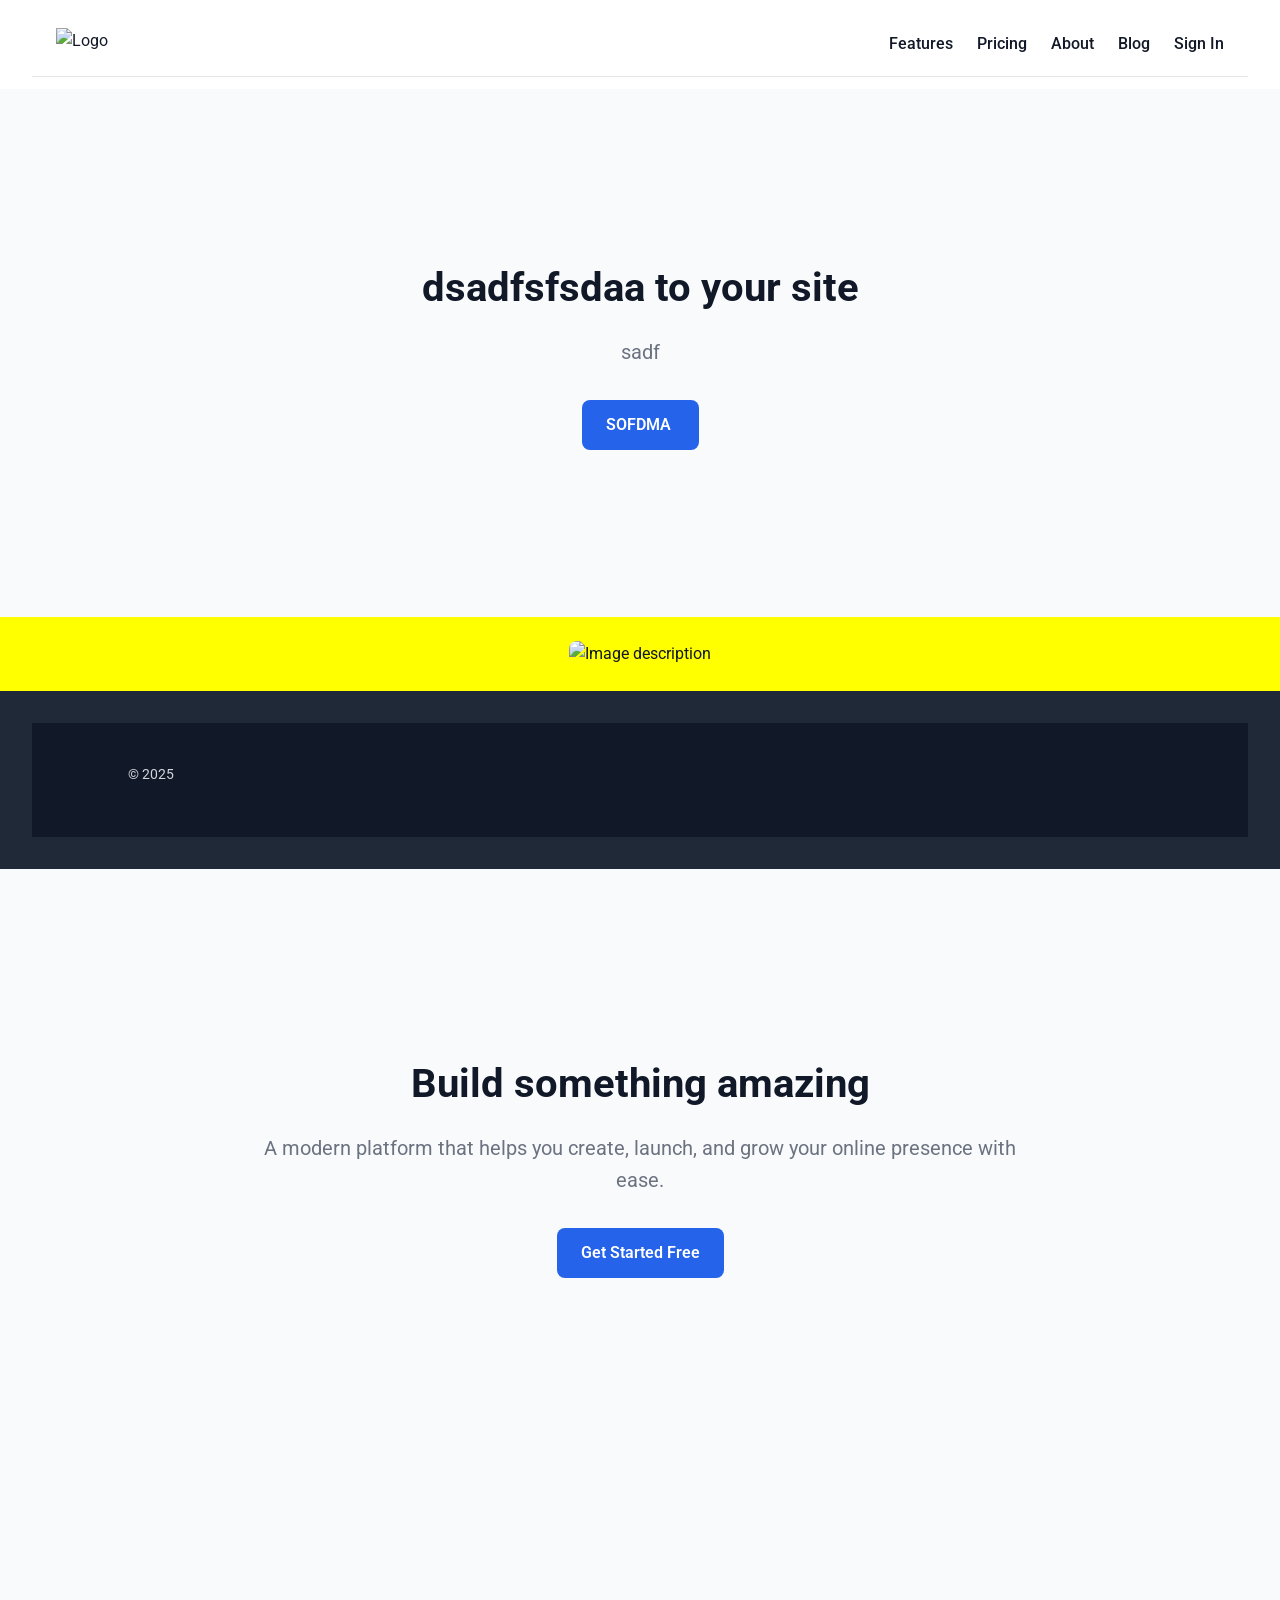
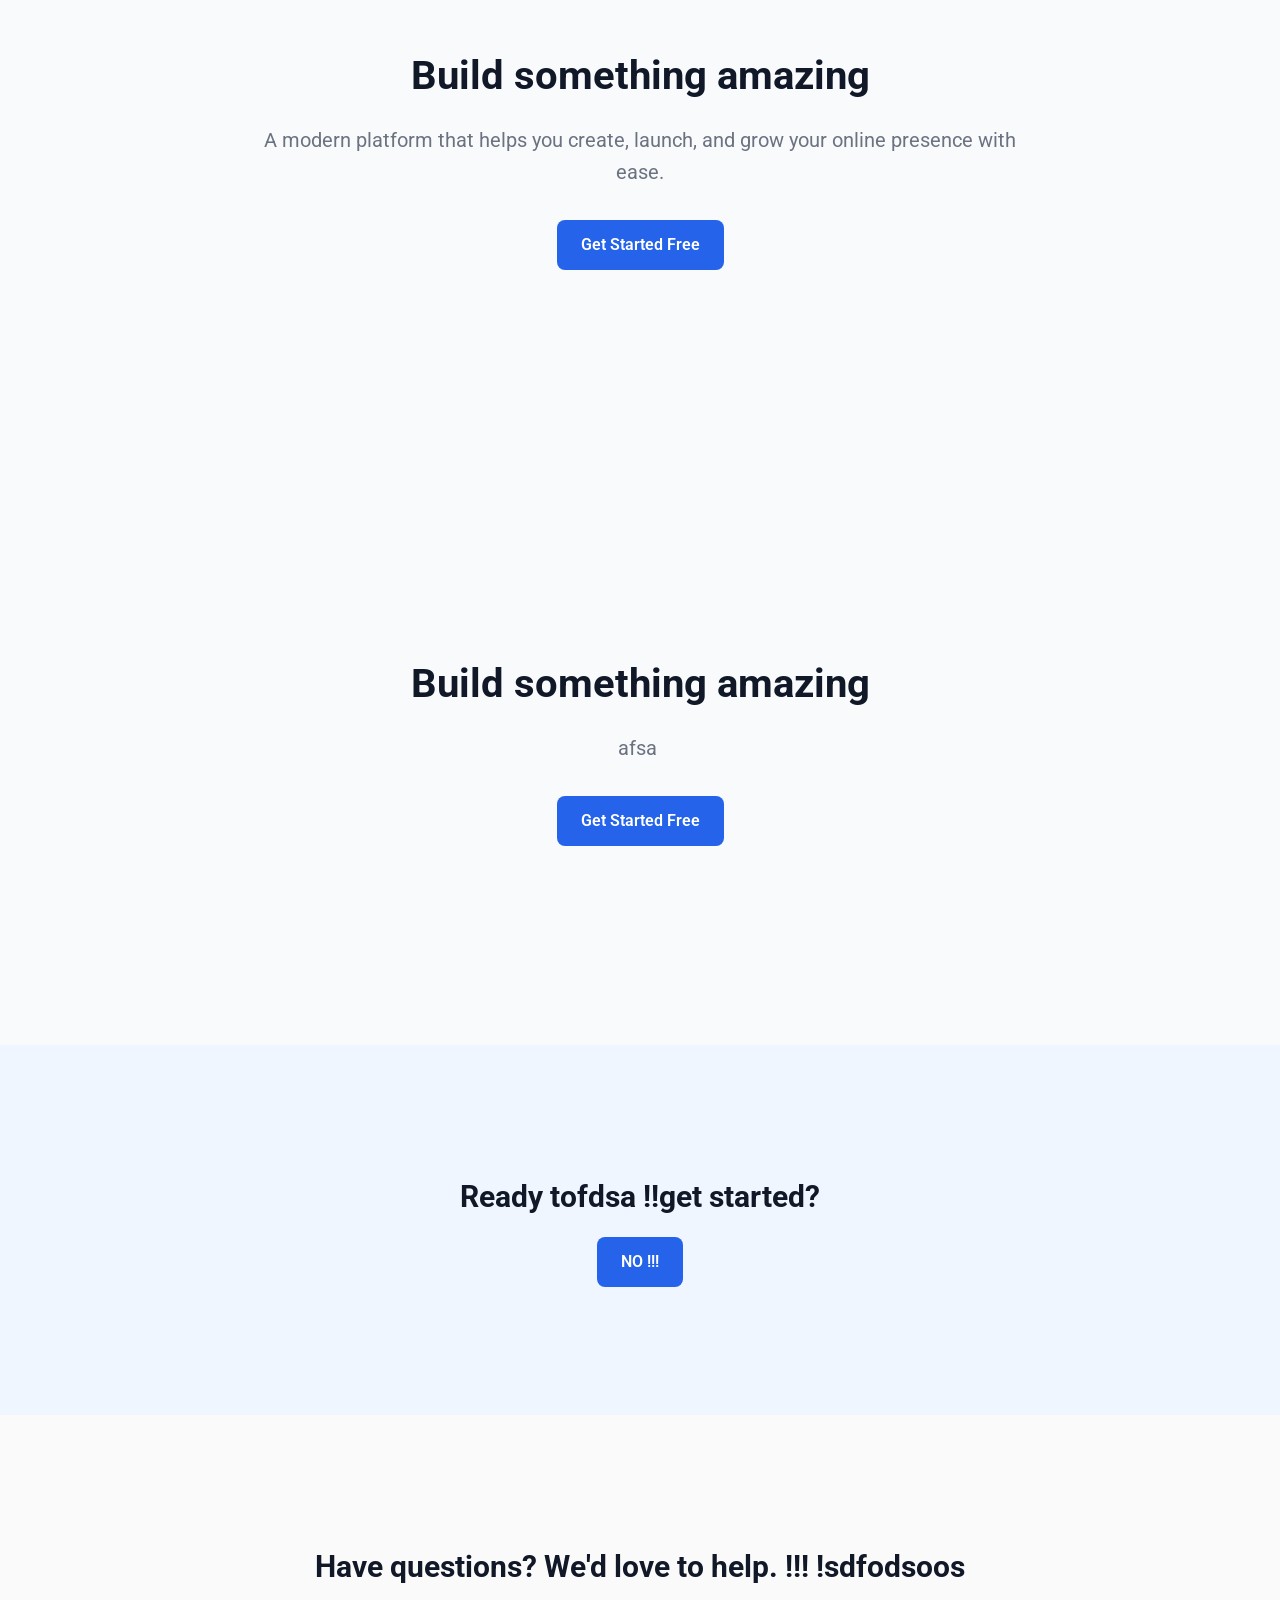
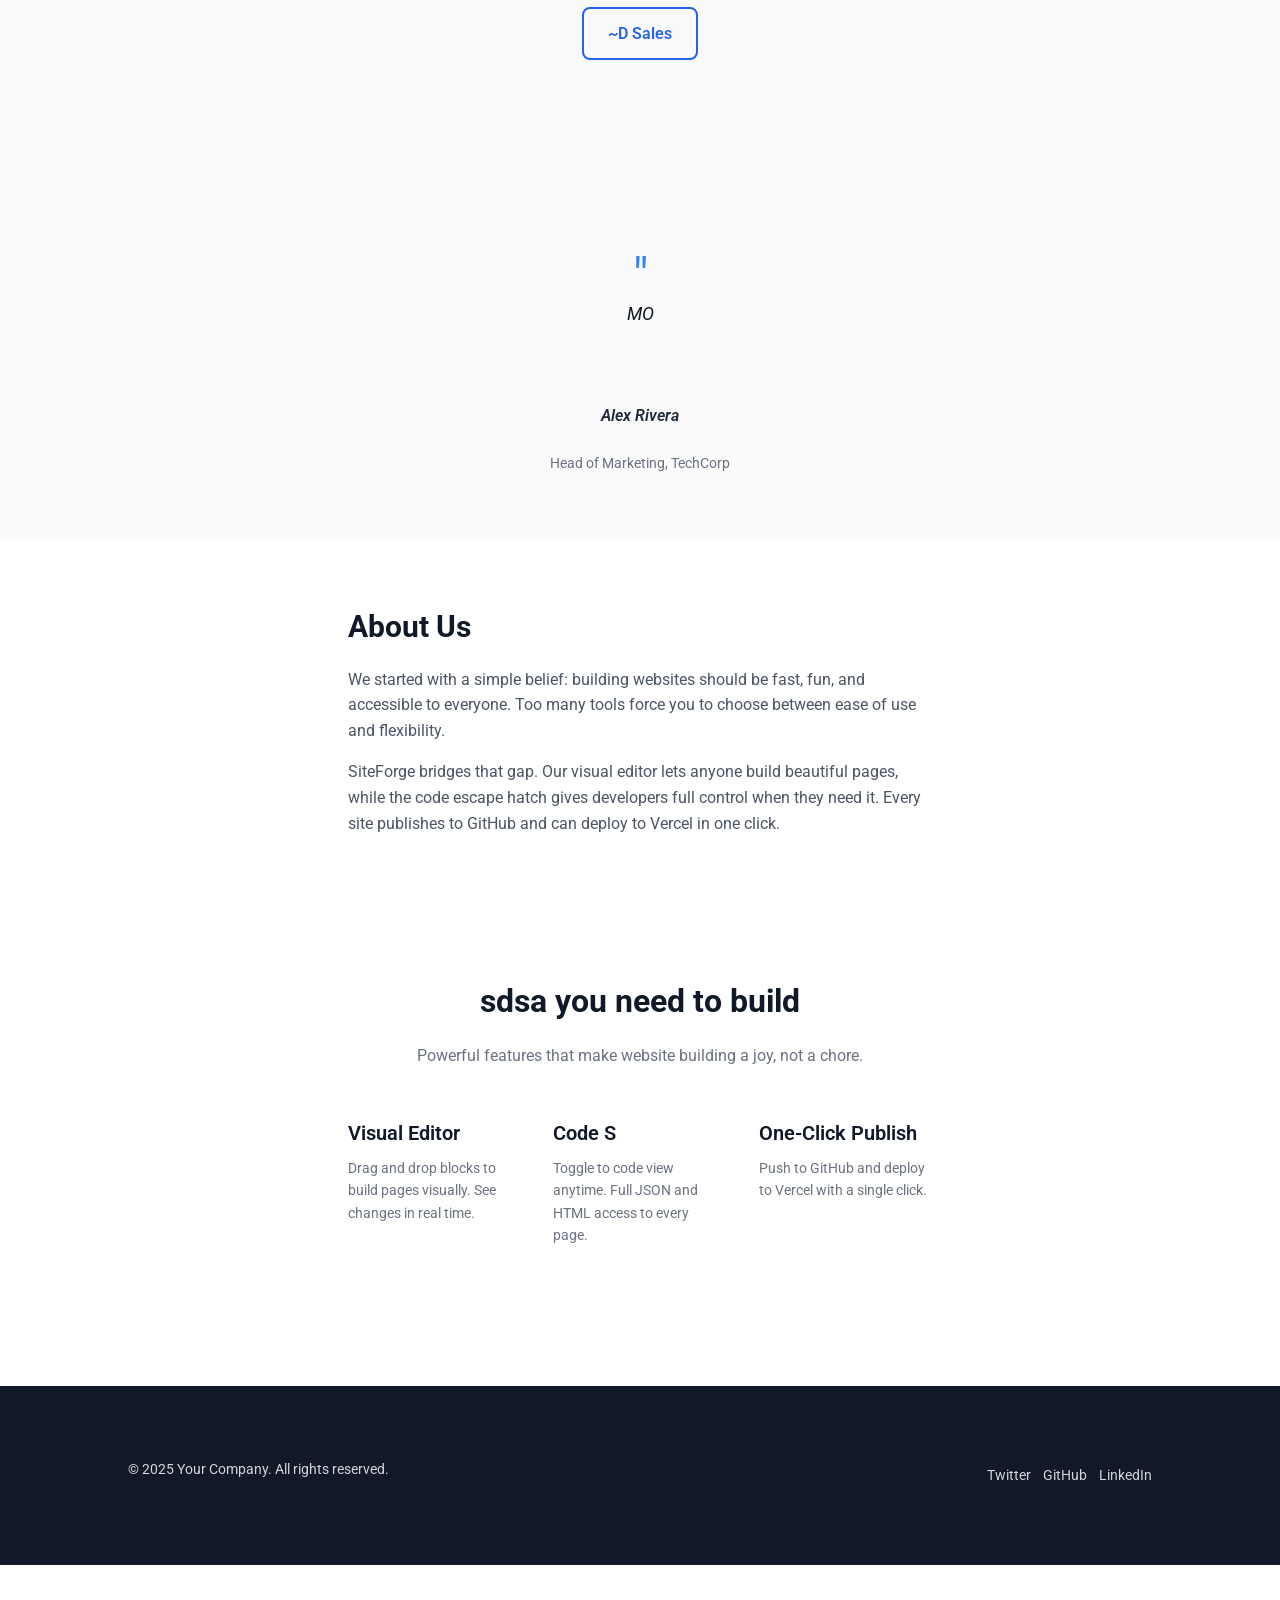
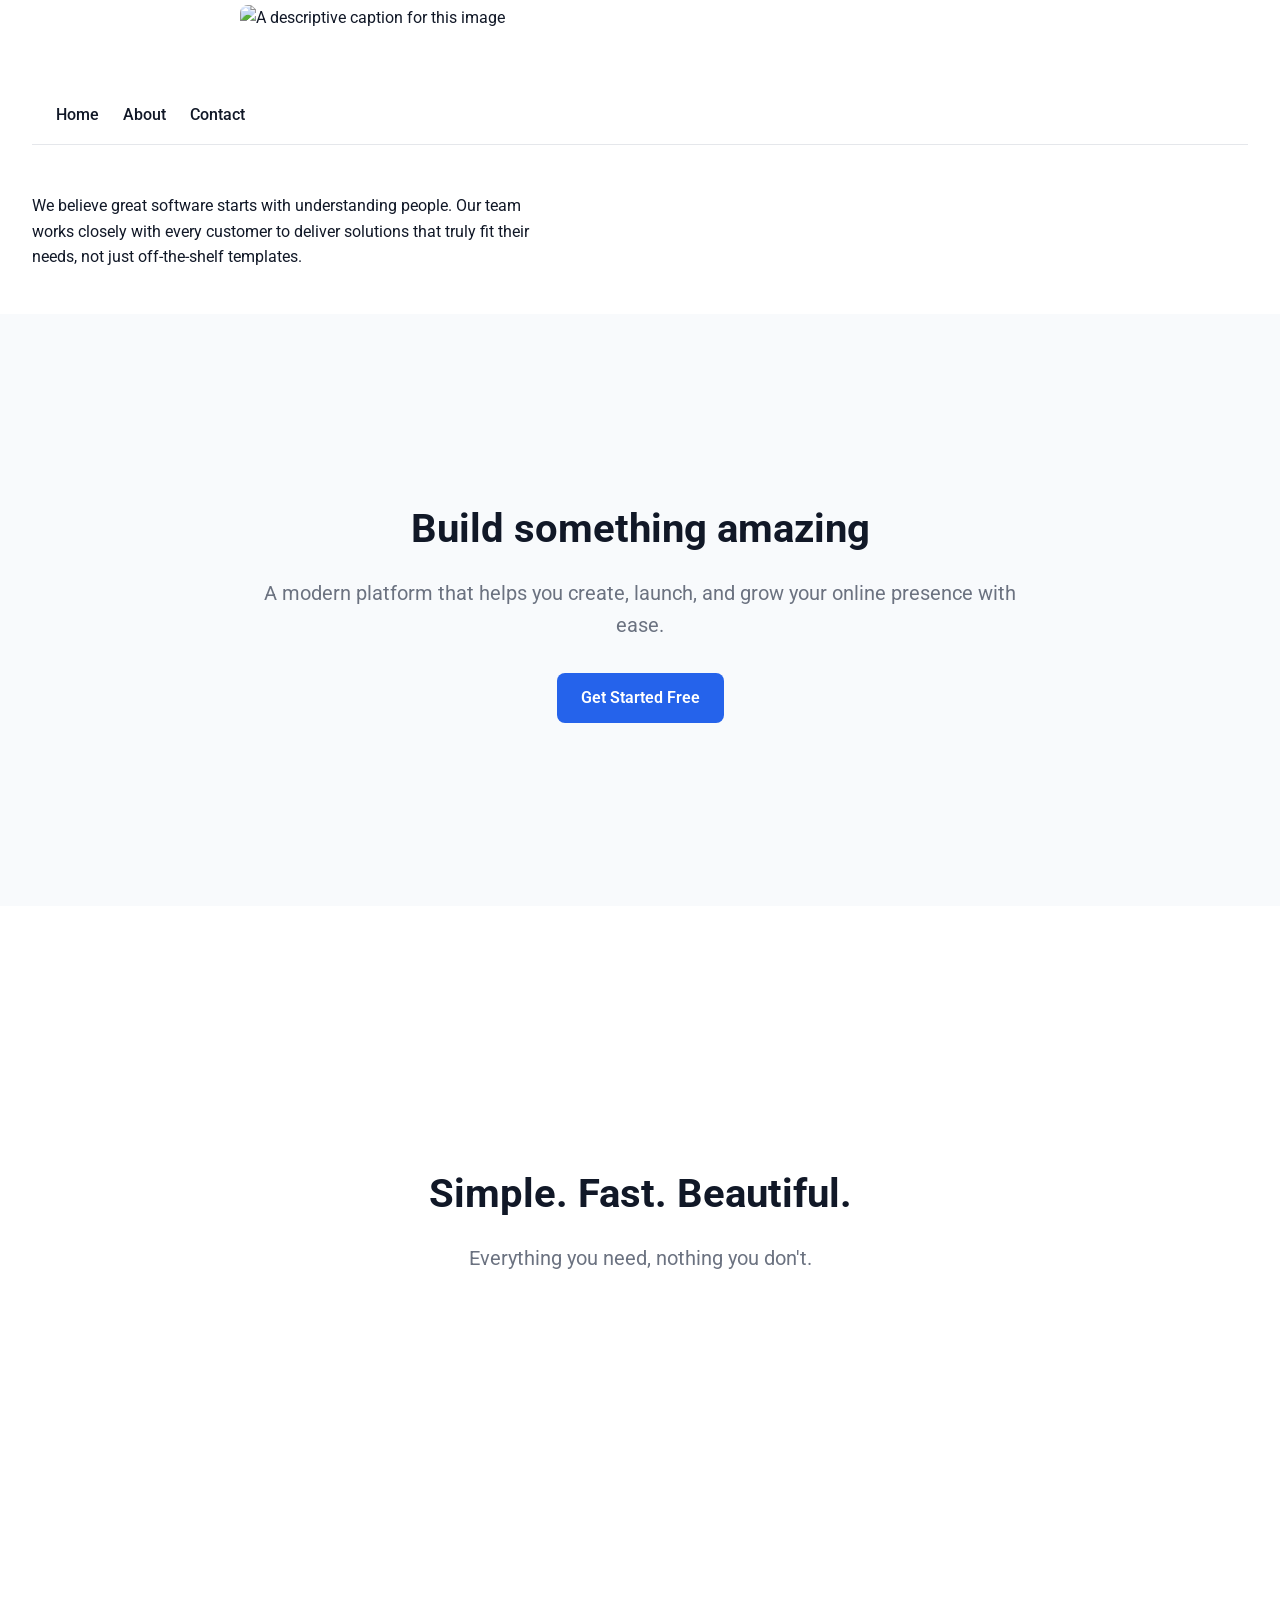
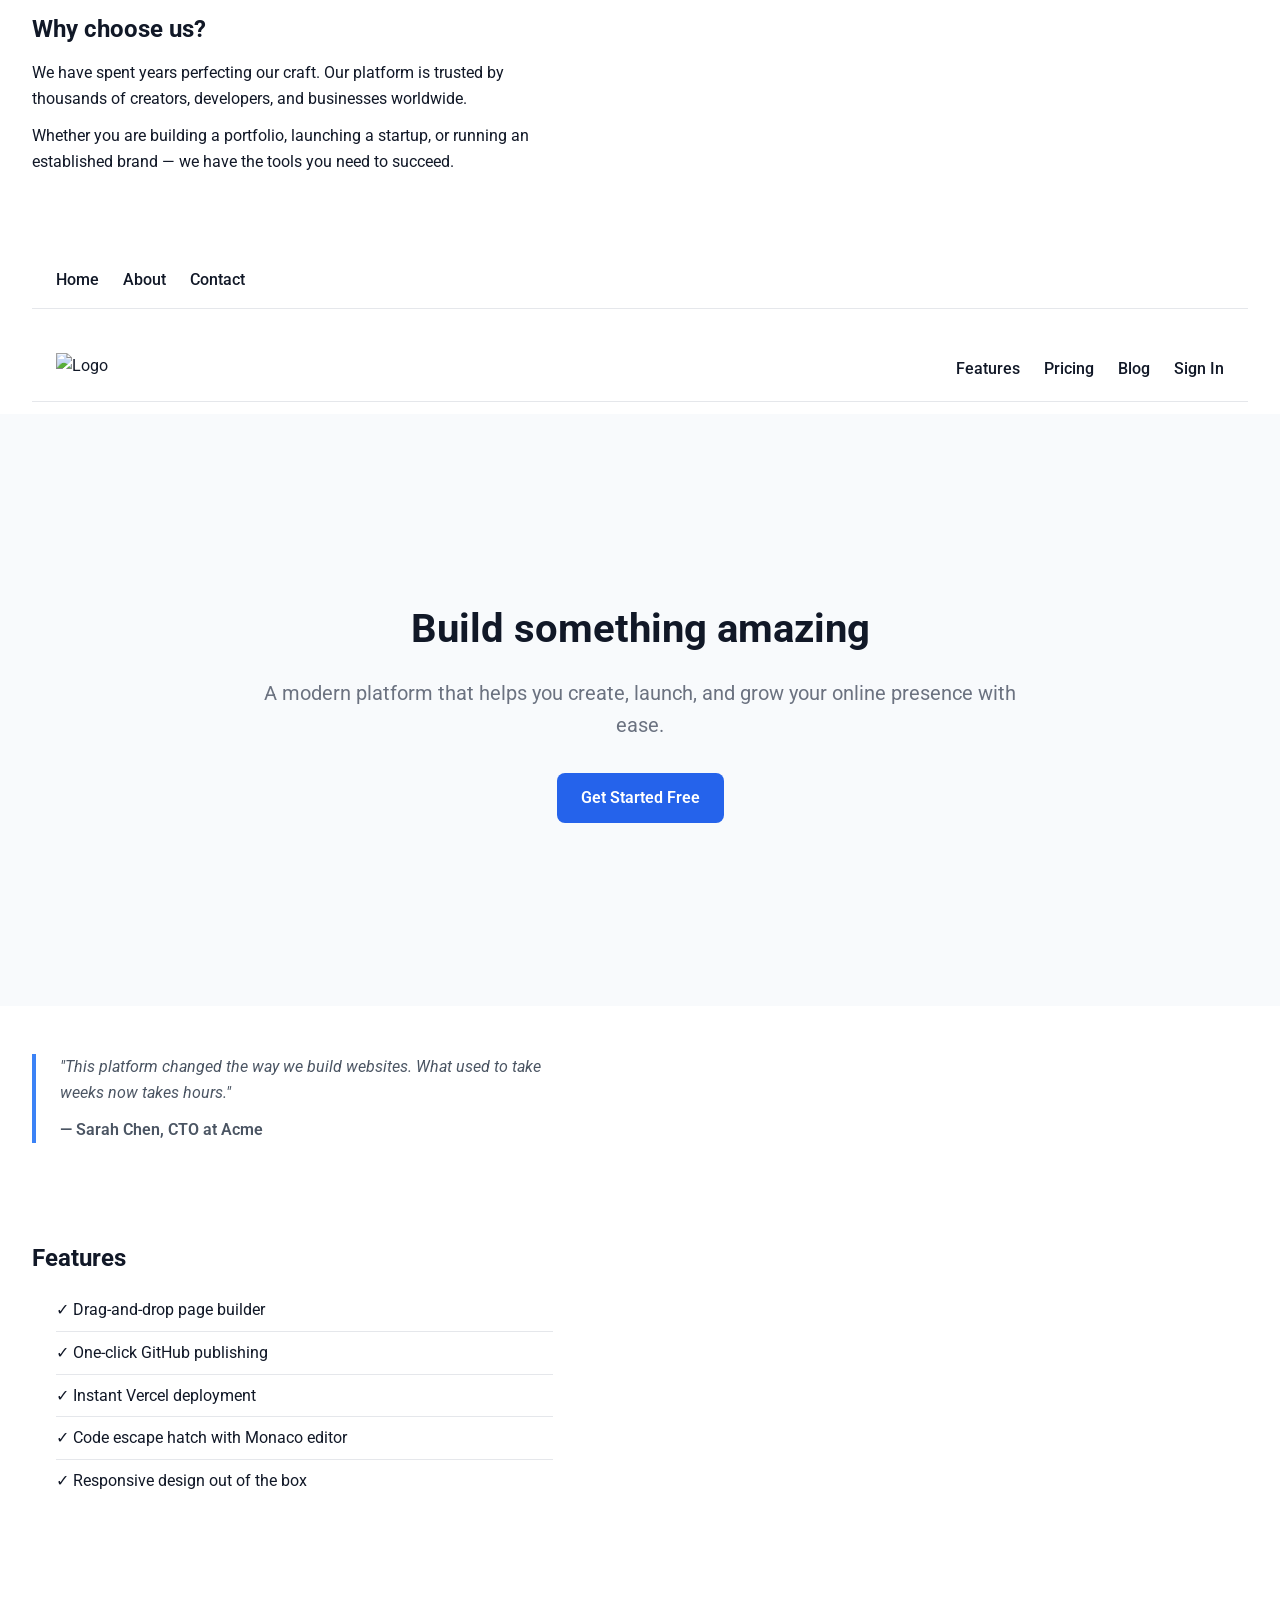
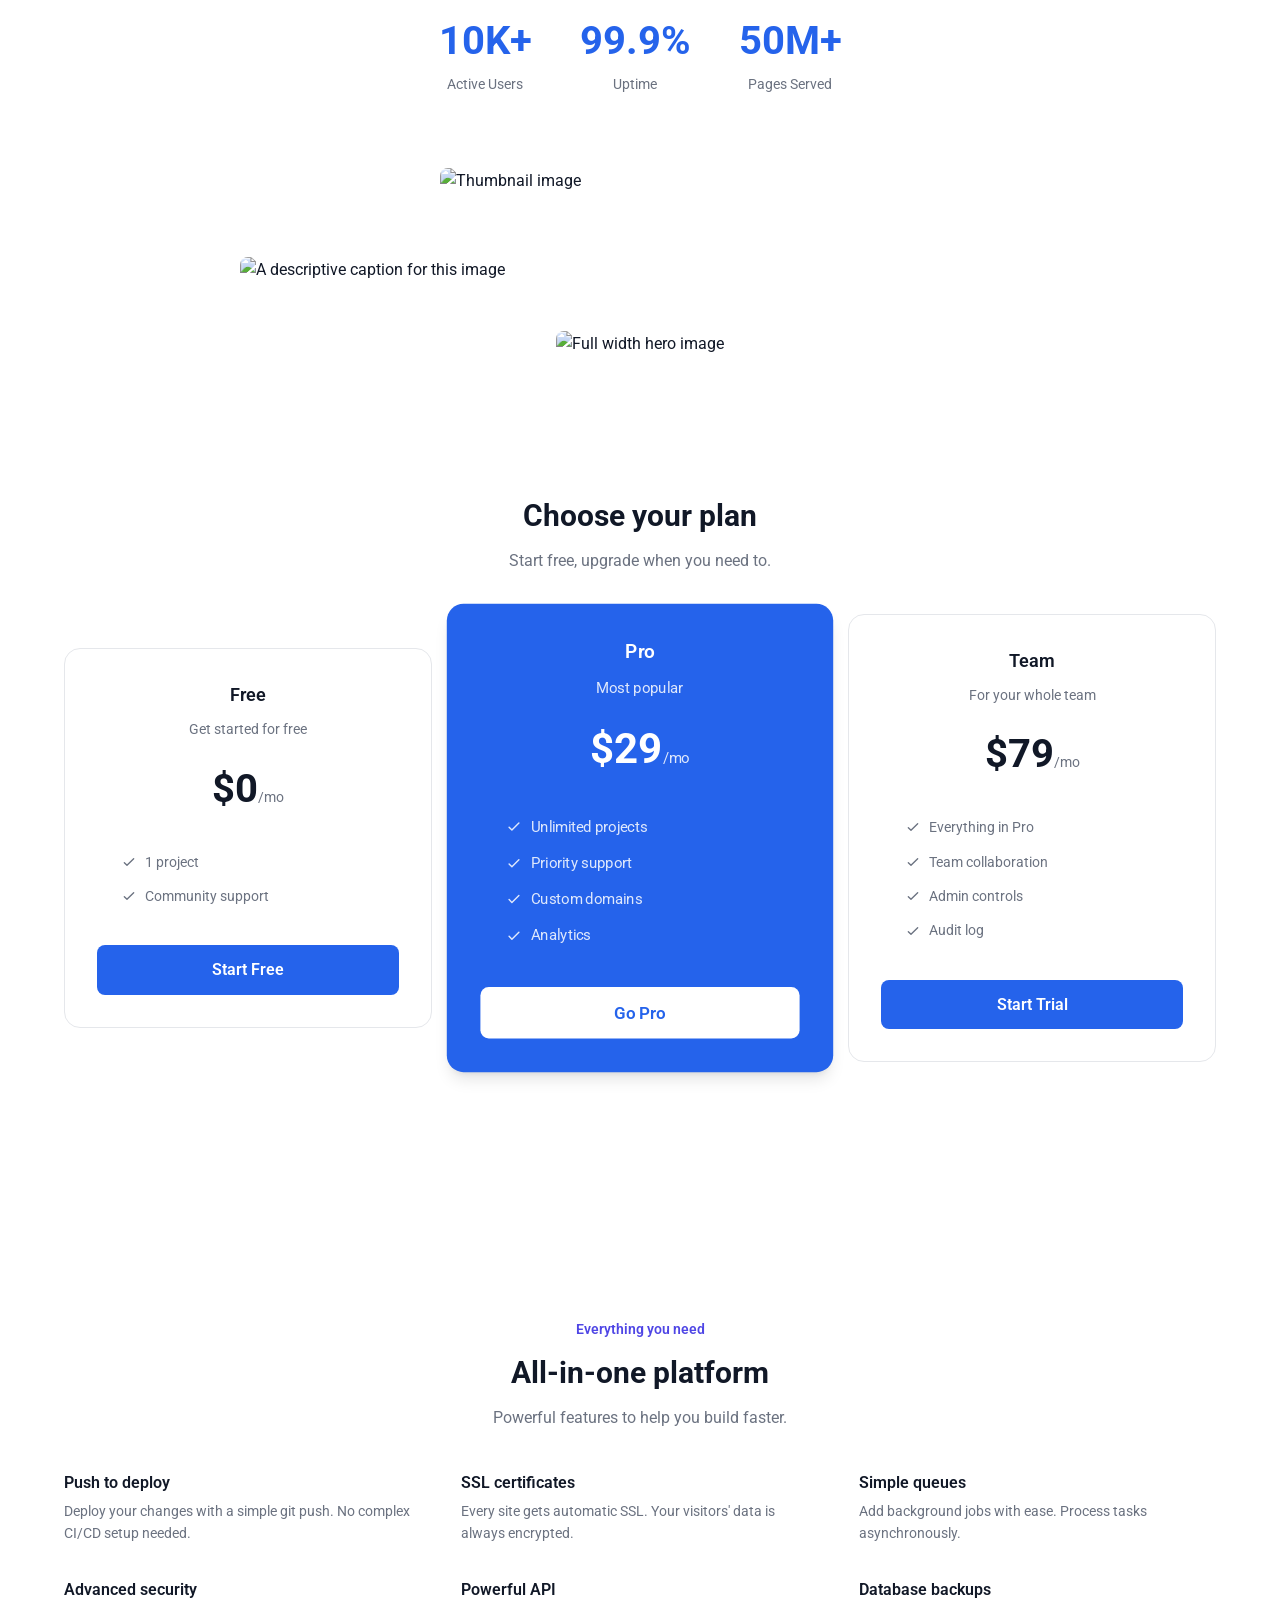
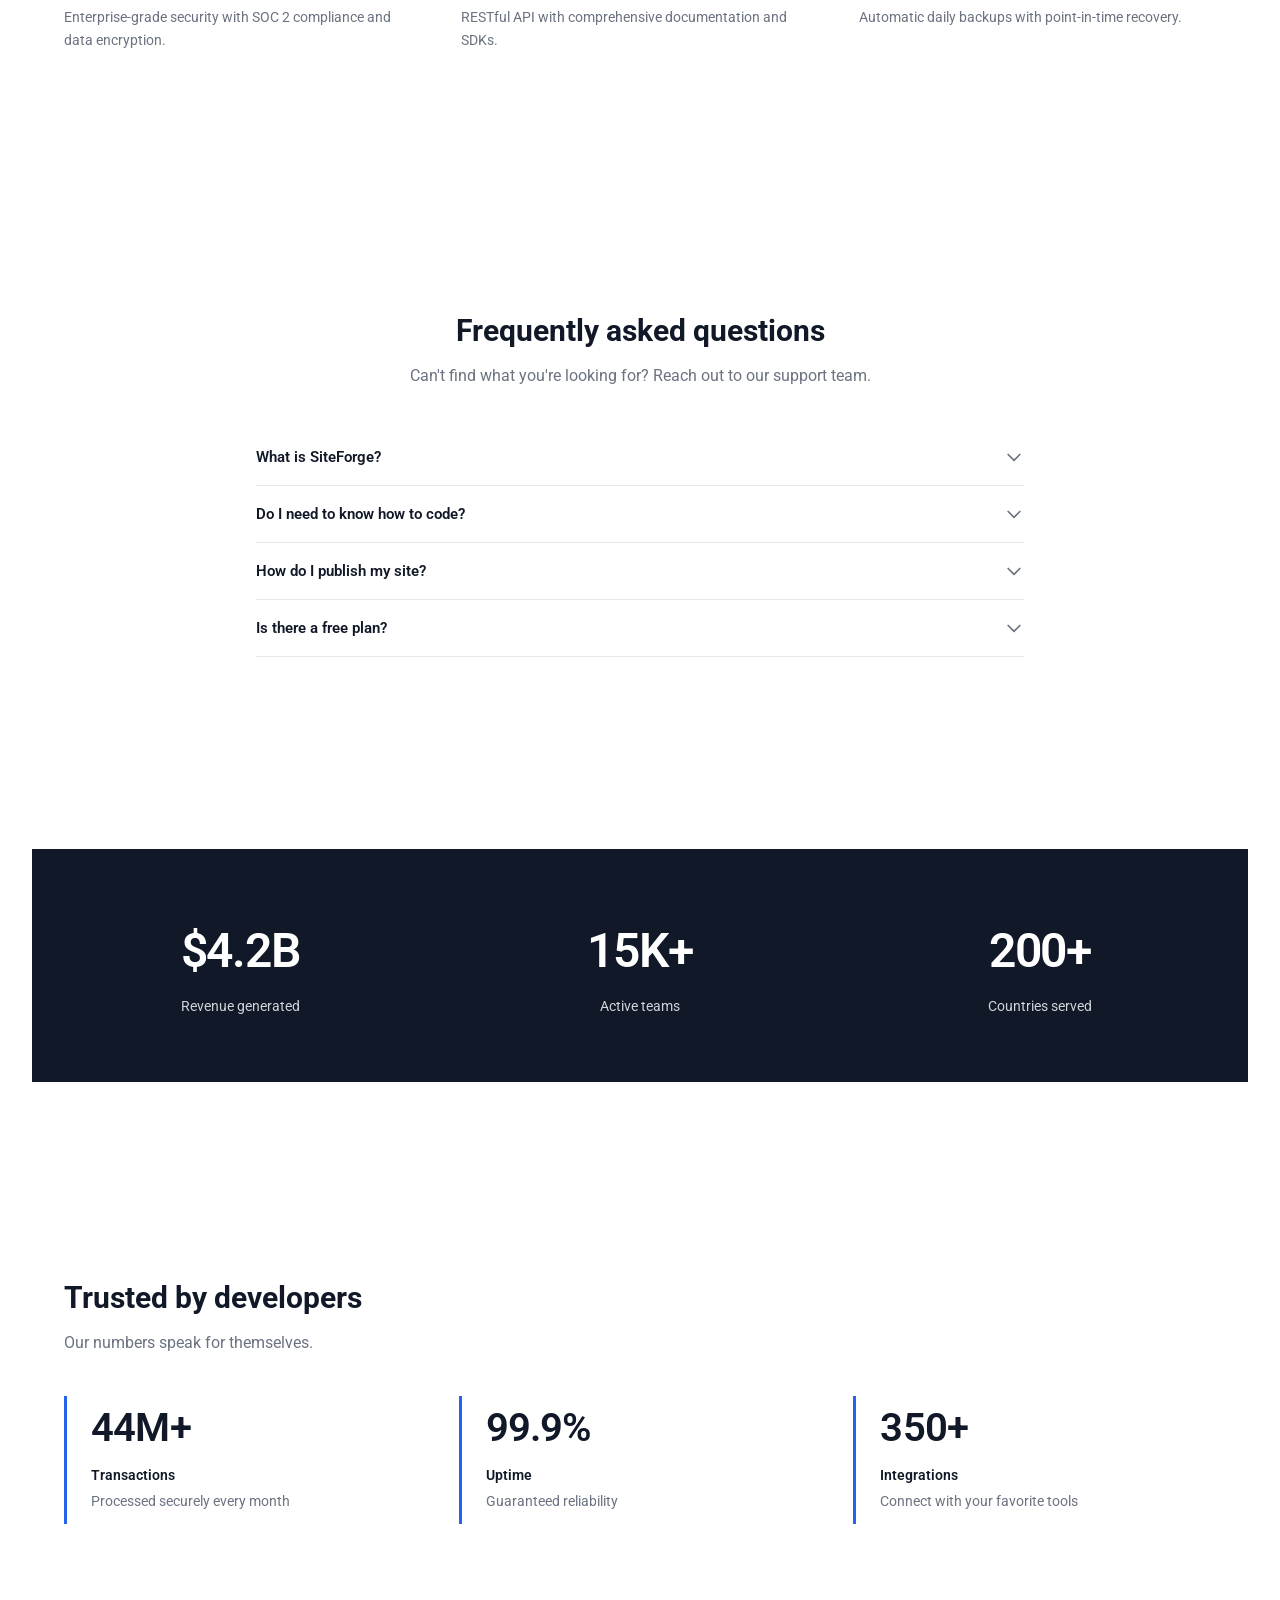
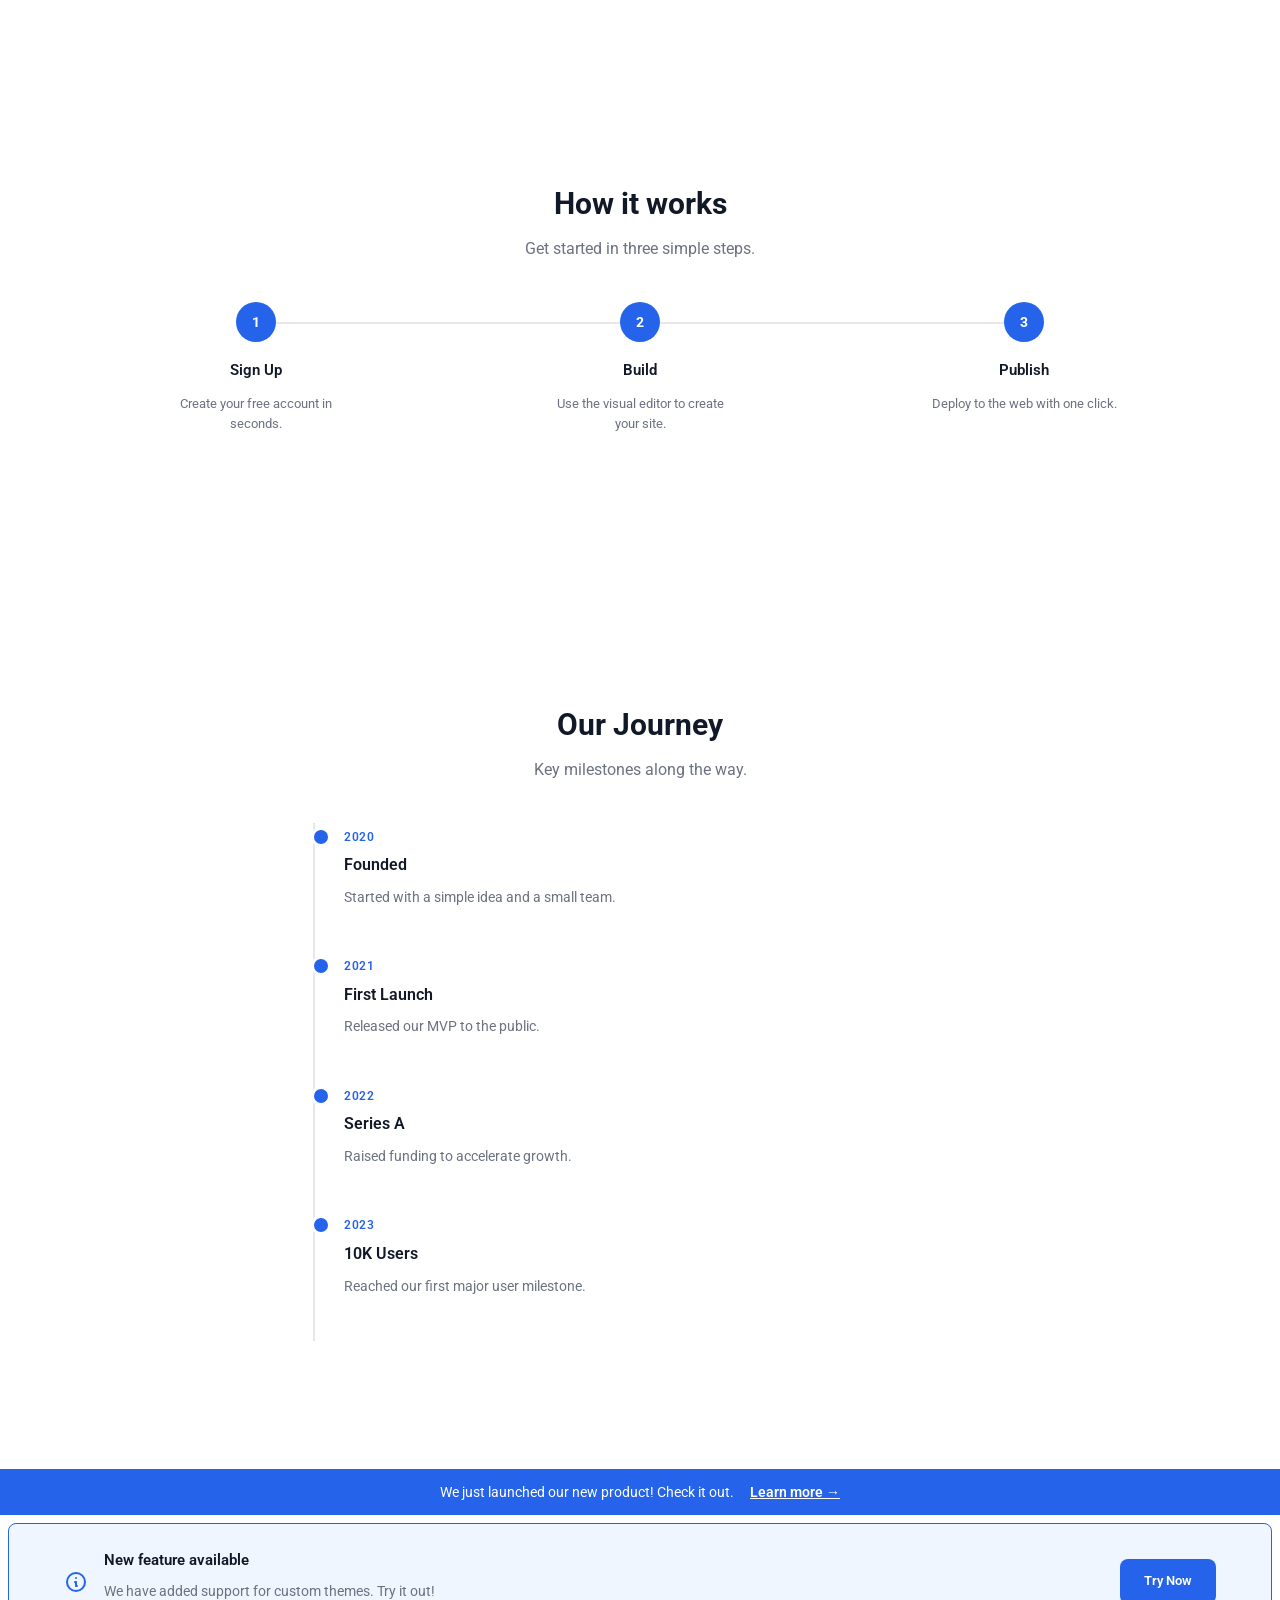
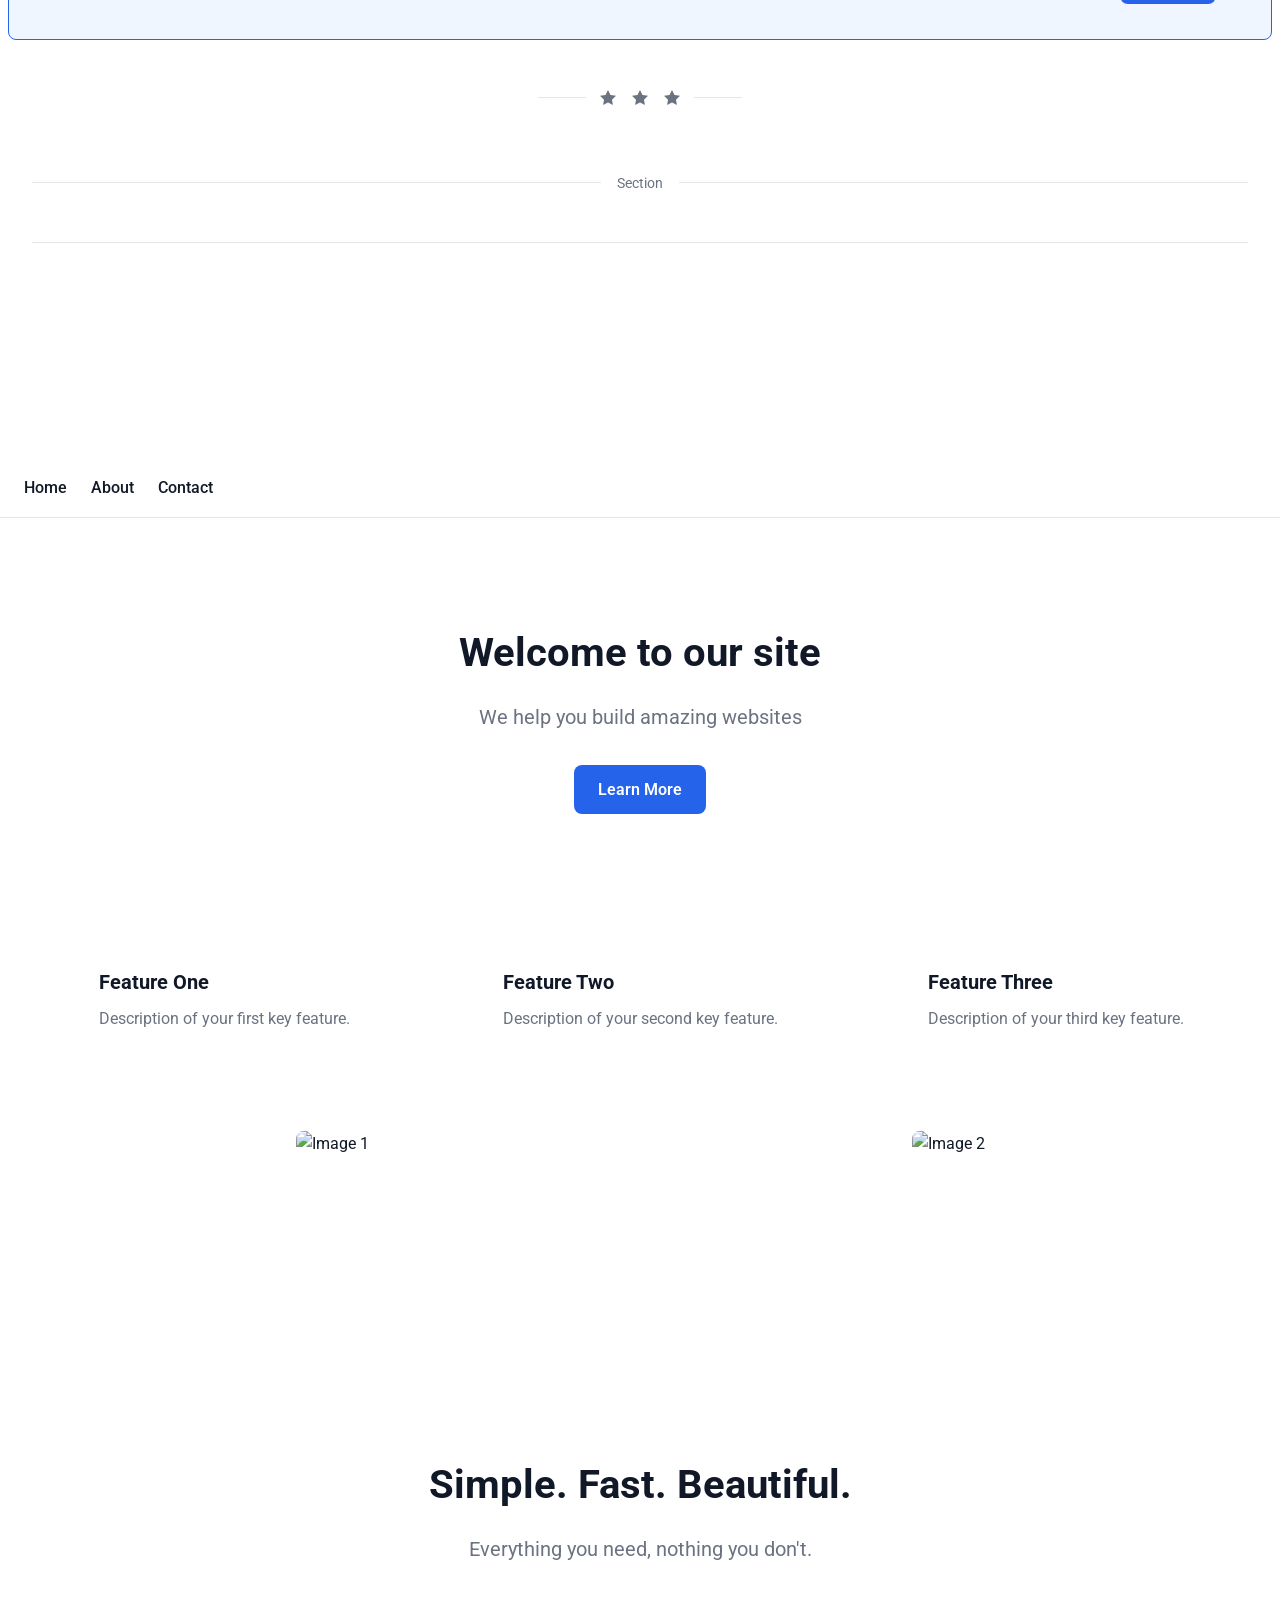
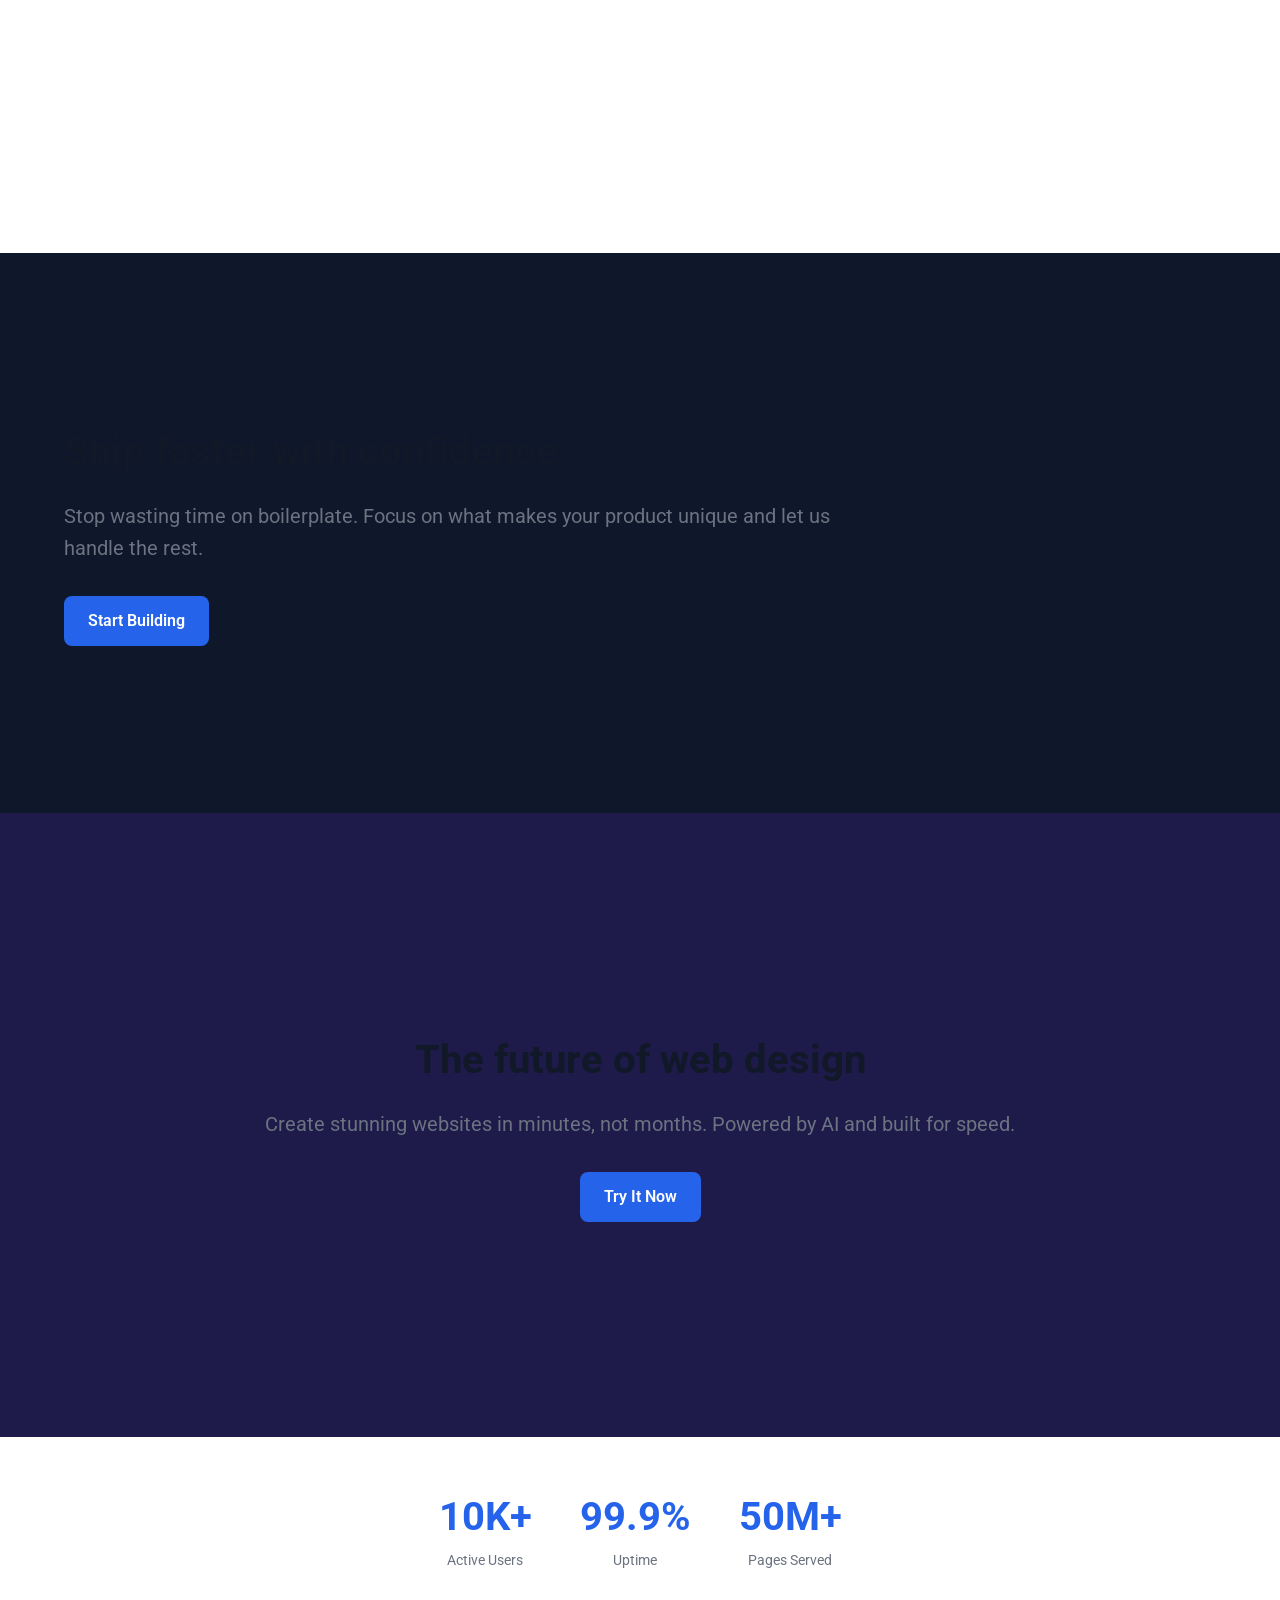
==== commit cce69f08: "Update site via SiteForge" ====
--- a/index.html
+++ b/index.html
@@ -177,5 +177,19 @@
 <figure style="display:flex;justify-content:center;padding:0.5rem;"><img src="" alt="Image 1" style="max-width:100%;height:auto;border-radius:var(--sf-radius-md);" loading="lazy"></figure>
 <figure style="display:flex;justify-content:center;padding:0.5rem;"><img src="" alt="Image 2" style="max-width:100%;height:auto;border-radius:var(--sf-radius-md);" loading="lazy"></figure>
 </div></div>
+<div style="padding:8rem 2rem"><section style="position:relative;min-height:400px;display:flex;flex-direction:column;justify-content:center;align-items:center;padding:5rem var(--sf-section-padding-x);text-align:center;"><div style="position:relative;z-index:1;max-width:48rem;"><h1 style="font-size:2.5rem;font-weight:var(--sf-heading-weight);margin-bottom:1rem;color:var(--sf-text)">Simple. Fast. Beautiful.</h1><p style="font-size:1.25rem;margin-bottom:2rem;color:var(--sf-text-muted)">Everything you need, nothing you don't.</p><div></div></div></section></div>
+<div style="background-color:#0f172a;padding:5rem 2rem"><section style="position:relative;min-height:400px;display:flex;flex-direction:column;justify-content:center;align-items:flex-start;padding:5rem var(--sf-section-padding-x);text-align:left;"><div style="position:relative;z-index:1;max-width:48rem;"><h1 style="font-size:2.5rem;font-weight:var(--sf-heading-weight);margin-bottom:1rem;color:var(--sf-text)">Ship faster with confidence</h1><p style="font-size:1.25rem;margin-bottom:2rem;color:var(--sf-text-muted)">Stop wasting time on boilerplate. Focus on what makes your product unique and let us handle the rest.</p><div><a href="#" style="display:inline-block;background:var(--sf-primary);color:var(--sf-text-inverse);font-weight:var(--sf-btn-font-weight);padding:var(--sf-btn-padding-y) var(--sf-btn-padding-x);border-radius:var(--sf-btn-radius);text-decoration:none;">Start Building</a></div></div></section></div>
+<div style="background-color:#1e1b4b;custom-classes:;padding:7rem 2rem"><section style="position:relative;min-height:400px;display:flex;flex-direction:column;justify-content:center;align-items:center;padding:5rem var(--sf-section-padding-x);text-align:center;"><div style="position:relative;z-index:1;max-width:48rem;"><h1 style="font-size:2.5rem;font-weight:var(--sf-heading-weight);margin-bottom:1rem;color:var(--sf-text)">The future of web design</h1><p style="font-size:1.25rem;margin-bottom:2rem;color:var(--sf-text-muted)">Create stunning websites in minutes, not months. Powered by AI and built for speed.</p><div><a href="#demo" style="display:inline-block;background:var(--sf-primary);color:var(--sf-text-inverse);font-weight:var(--sf-btn-font-weight);padding:var(--sf-btn-padding-y) var(--sf-btn-padding-x);border-radius:var(--sf-btn-radius);text-decoration:none;">Try It Now</a></div></div></section></div>
+<div style="padding:3rem 2rem"><div style="max-width:65ch;margin:0 auto;"><div style="display:flex;gap:3rem;justify-content:center;text-align:center;flex-wrap:wrap;"><div><div style="font-size:2.5rem;font-weight:700;color:#2563eb;">10K+</div><div style="color:#6b7280;font-size:0.875rem;">Active Users</div></div><div><div style="font-size:2.5rem;font-weight:700;color:#2563eb;">99.9%</div><div style="color:#6b7280;font-size:0.875rem;">Uptime</div></div><div><div style="font-size:2.5rem;font-weight:700;color:#2563eb;">50M+</div><div style="color:#6b7280;font-size:0.875rem;">Pages Served</div></div></div></div></div>
+<div style="max-width:65ch;padding:2rem"><div style="max-width:65ch;margin:0 auto;"><blockquote style="border-left:4px solid #3b82f6;padding-left:1.5rem;margin:1rem 0;font-style:italic;color:#4b5563;"><p>"This platform changed the way we build websites. What used to take weeks now takes hours."</p><p style="font-style:normal;font-weight:600;margin-top:0.5rem;">— Sarah Chen, CTO at Acme</p></blockquote></div></div>
+<div style="padding:1rem 2rem"><figure style="display:flex;justify-content:center;padding:0.5rem;"><img src="https://placehold.co/400x300/e2e8f0/64748b?text=Thumbnail" alt="Thumbnail image" style="max-width:100%;height:auto;border-radius:var(--sf-radius-md);width:400px;" loading="lazy"></figure></div>
+<div style="background-color:#ffffff;padding:1rem 2rem"><nav style="display:flex;align-items:center;justify-content:space-between;padding:1rem 1.5rem;background:var(--sf-background);border-bottom:1px solid var(--sf-border);">
+    
+    <div style="display:flex;gap:var(--sf-element-gap);">
+        <a href="/" style="color:var(--sf-text);font-weight:500;text-decoration:none;">Home</a>
+        <a href="/about" style="color:var(--sf-text);font-weight:500;text-decoration:none;">About</a>
+        <a href="/contact" style="color:var(--sf-text);font-weight:500;text-decoration:none;">Contact</a>
+    </div>
+</nav></div>
 </body>
 </html>
